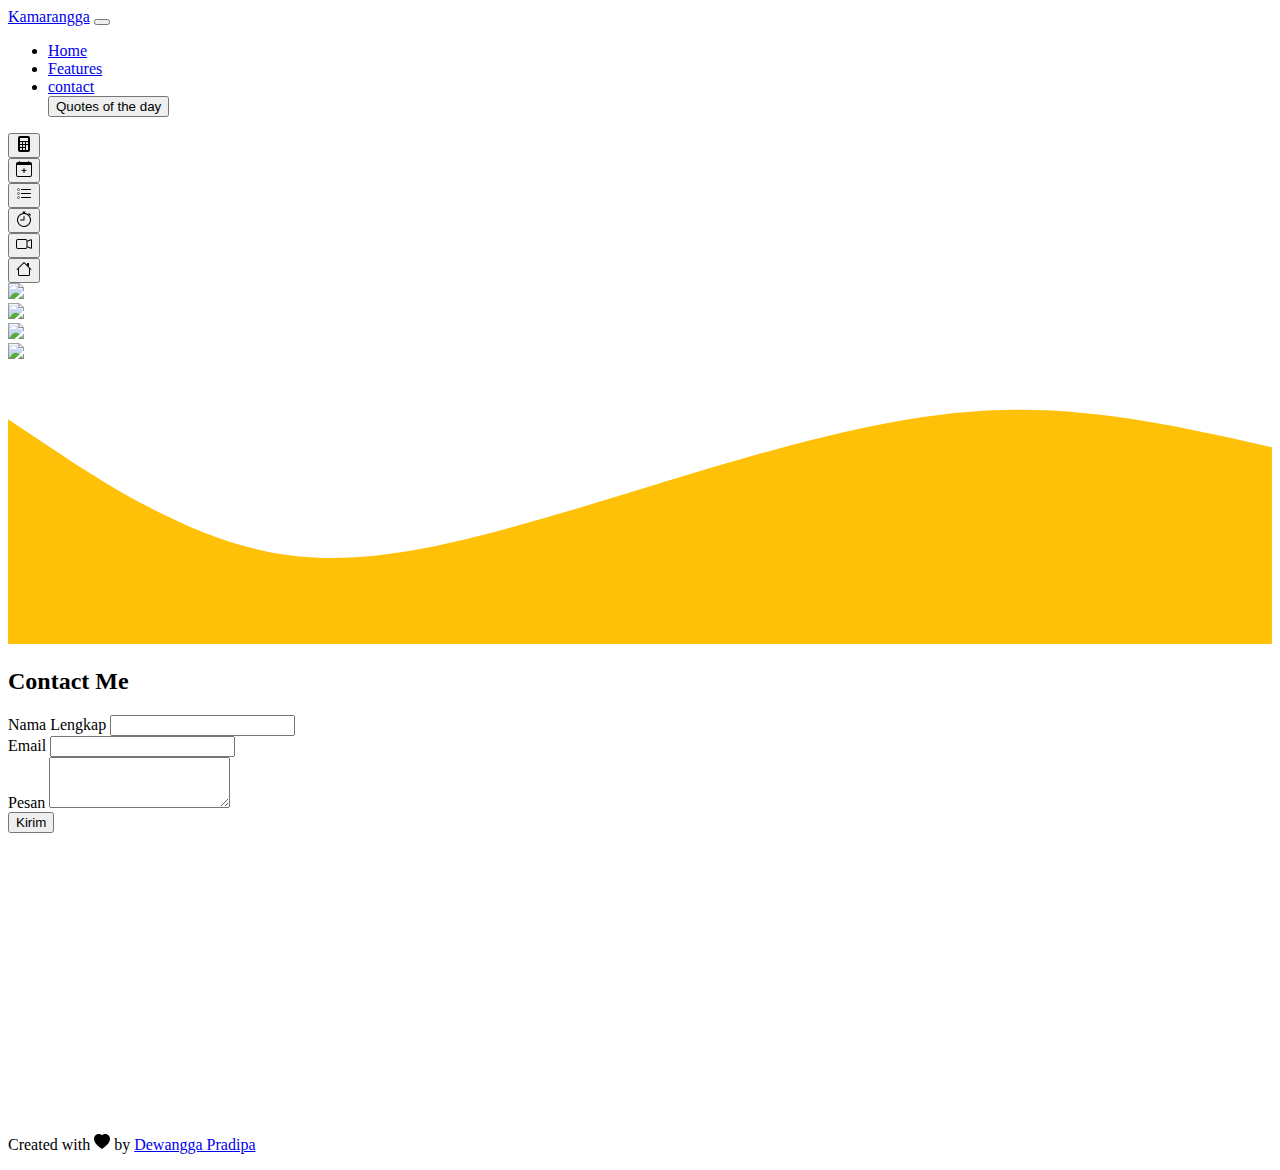
==== index.html @ 1505b232 "memperbarui beberapa halaman" ====
<!DOCTYPE html>
<html lang="en">
  <head>
    <!-- Required meta tags -->
    <meta charset="utf-8" />
    <meta name="viewport" content="width=device-width, initial-scale=1" />

    <!-- Bootstrap CSS -->
    <link href="css/bootstrap.min.css" rel="stylesheet" integrity="sha384-1BmE4kWBq78iYhFldvKuhfTAU6auU8tT94WrHftjDbrCEXSU1oBoqyl2QvZ6jIW3" crossorigin="anonymous" />
    <link rel="stylesheet" href="style.css">
    <title>Kamarangga</title>
  </head>
  <body id="home">
    <script src="https://cdn.jsdelivr.net/npm/bootstrap@5.1.3/dist/js/bootstrap.bundle.min.js" integrity="sha384-ka7Sk0Gln4gmtz2MlQnikT1wXgYsOg+OMhuP+IlRH9sENBO0LRn5q+8nbTov4+1p" crossorigin="anonymous"></script>

    <!-- Header -->
    <nav class="navbar navbar-expand-lg navbar-light bg-light p-2">
      <div class="container">
        <a class="navbar-brand" href="#">Kamarangga</a>
        <button class="navbar-toggler" type="button" data-toggle="collapse" data-target="#navbarNav" aria-controls="navbarNav" aria-expanded="false" aria-label="Toggle navigation">
          <span class="navbar-toggler-icon"></span>
        </button>
        <div class="collapse navbar-collapse" id="navbarNav">
          <ul class="navbar-nav ms-auto ">
            <li class="nav-item active">
              <a class="nav-link" href="#home">Home</a>
            </li>
            <li class="nav-item">
              <a class="nav-link" href="#">Features</a>
            </li>
            <li class="nav-item">
              <a class="nav-link" href="#kontak">contact</a>
            </li>
            <button class="btn btn-warning " onclick="notifikasi()">Quotes of the day</button>
            </li>
          </ul>
        </div>
      </div>
    </nav>
    <script>
      $(document).ready(function() {
              if (Notification.permission !== "granted")
              Notification.requestPermission();
      });
      
      function notifikasi() {
          if (!Notification) {
              alert('Browsermu tidak mendukung Web Notification.'); 
              return;
          }
          if (Notification.permission !== "granted")
              Notification.requestPermission();
          else {
              var notifikasi = new Notification('Quotes of the day', {
                  icon: 'freepik/KA-logo.jpg',
                  body: "Gagal itu urusan nanti. Aku tau kamu hebat :) ",
              });
              notifikasi.onclick = function () {
                  window.open("http://goo.gl/dIf4s1");      
              };
              setTimeout(function(){
                  notifikasi.close();
              }, 5000);
          }
      };
  </script>
    <!-- Akhir Header -->



    <!-- Konten -->
    <section class="container konten">
      <div class="row fitur justify-content-center">
        <div class="col-md-4 gambarweb">
            <button class="btn btn-outline-dark p-4 justify-content-center" onclick="window.location.href='hhttps://mathsolver.microsoft.com/en'"><svg xmlns="http://www.w3.org/2000/svg" width="16" height="16" fill="currentColor" class="bi bi-calculator-fill" viewBox="0 0 16 16">
              <path d="M2 2a2 2 0 0 1 2-2h8a2 2 0 0 1 2 2v12a2 2 0 0 1-2 2H4a2 2 0 0 1-2-2V2zm2 .5v2a.5.5 0 0 0 .5.5h7a.5.5 0 0 0 .5-.5v-2a.5.5 0 0 0-.5-.5h-7a.5.5 0 0 0-.5.5zm0 4v1a.5.5 0 0 0 .5.5h1a.5.5 0 0 0 .5-.5v-1a.5.5 0 0 0-.5-.5h-1a.5.5 0 0 0-.5.5zM4.5 9a.5.5 0 0 0-.5.5v1a.5.5 0 0 0 .5.5h1a.5.5 0 0 0 .5-.5v-1a.5.5 0 0 0-.5-.5h-1zM4 12.5v1a.5.5 0 0 0 .5.5h1a.5.5 0 0 0 .5-.5v-1a.5.5 0 0 0-.5-.5h-1a.5.5 0 0 0-.5.5zM7.5 6a.5.5 0 0 0-.5.5v1a.5.5 0 0 0 .5.5h1a.5.5 0 0 0 .5-.5v-1a.5.5 0 0 0-.5-.5h-1zM7 9.5v1a.5.5 0 0 0 .5.5h1a.5.5 0 0 0 .5-.5v-1a.5.5 0 0 0-.5-.5h-1a.5.5 0 0 0-.5.5zm.5 2.5a.5.5 0 0 0-.5.5v1a.5.5 0 0 0 .5.5h1a.5.5 0 0 0 .5-.5v-1a.5.5 0 0 0-.5-.5h-1zM10 6.5v1a.5.5 0 0 0 .5.5h1a.5.5 0 0 0 .5-.5v-1a.5.5 0 0 0-.5-.5h-1a.5.5 0 0 0-.5.5zm.5 2.5a.5.5 0 0 0-.5.5v4a.5.5 0 0 0 .5.5h1a.5.5 0 0 0 .5-.5v-4a.5.5 0 0 0-.5-.5h-1z"/>
            </svg></button>
        </div>
        <div class="col-md-4 gambarweb">
            <button class="btn btn-outline-dark p-4" onclick="window.location.href='todolist.html'"><svg xmlns="http://www.w3.org/2000/svg" width="16" height="16" fill="currentColor" class="bi bi-calendar-plus" viewBox="0 0 16 16">
              <path d="M8 7a.5.5 0 0 1 .5.5V9H10a.5.5 0 0 1 0 1H8.5v1.5a.5.5 0 0 1-1 0V10H6a.5.5 0 0 1 0-1h1.5V7.5A.5.5 0 0 1 8 7z"/>
              <path d="M3.5 0a.5.5 0 0 1 .5.5V1h8V.5a.5.5 0 0 1 1 0V1h1a2 2 0 0 1 2 2v11a2 2 0 0 1-2 2H2a2 2 0 0 1-2-2V3a2 2 0 0 1 2-2h1V.5a.5.5 0 0 1 .5-.5zM1 4v10a1 1 0 0 0 1 1h12a1 1 0 0 0 1-1V4H1z"/>
            </svg></button>
        </div>
        <div class="col-md-4 gambarweb">
            <button class="btn btn-outline-dark p-4" onclick="window.location.href='#'"><svg xmlns="http://www.w3.org/2000/svg" width="16" height="16" fill="currentColor" class="bi bi-list-task" viewBox="0 0 16 16">
              <path fill-rule="evenodd" d="M2 2.5a.5.5 0 0 0-.5.5v1a.5.5 0 0 0 .5.5h1a.5.5 0 0 0 .5-.5V3a.5.5 0 0 0-.5-.5H2zM3 3H2v1h1V3z"/>
              <path d="M5 3.5a.5.5 0 0 1 .5-.5h9a.5.5 0 0 1 0 1h-9a.5.5 0 0 1-.5-.5zM5.5 7a.5.5 0 0 0 0 1h9a.5.5 0 0 0 0-1h-9zm0 4a.5.5 0 0 0 0 1h9a.5.5 0 0 0 0-1h-9z"/>
              <path fill-rule="evenodd" d="M1.5 7a.5.5 0 0 1 .5-.5h1a.5.5 0 0 1 .5.5v1a.5.5 0 0 1-.5.5H2a.5.5 0 0 1-.5-.5V7zM2 7h1v1H2V7zm0 3.5a.5.5 0 0 0-.5.5v1a.5.5 0 0 0 .5.5h1a.5.5 0 0 0 .5-.5v-1a.5.5 0 0 0-.5-.5H2zm1 .5H2v1h1v-1z"/>
            </svg></button>
        </div>
        <div class="col-md-4 gambarweb">
            <button class="btn btn-outline-dark p-4" onclick="window.location.href='timer.html'"><svg xmlns="http://www.w3.org/2000/svg" width="16" height="16" fill="currentColor" class="bi bi-stopwatch" viewBox="0 0 16 16">
              <path d="M8.5 5.6a.5.5 0 1 0-1 0v2.9h-3a.5.5 0 0 0 0 1H8a.5.5 0 0 0 .5-.5V5.6z"/>
              <path d="M6.5 1A.5.5 0 0 1 7 .5h2a.5.5 0 0 1 0 1v.57c1.36.196 2.594.78 3.584 1.64a.715.715 0 0 1 .012-.013l.354-.354-.354-.353a.5.5 0 0 1 .707-.708l1.414 1.415a.5.5 0 1 1-.707.707l-.353-.354-.354.354a.512.512 0 0 1-.013.012A7 7 0 1 1 7 2.071V1.5a.5.5 0 0 1-.5-.5zM8 3a6 6 0 1 0 .001 12A6 6 0 0 0 8 3z"/>
            </svg></button>
        </div>
        <div class="col-md-4 gambarweb">
            <button class="btn btn-outline-dark p-4" onclick="window.location.href='#'"><svg xmlns="http://www.w3.org/2000/svg" width="16" height="16" fill="currentColor" class="bi bi-camera-video" viewBox="0 0 16 16">
              <path fill-rule="evenodd" d="M0 5a2 2 0 0 1 2-2h7.5a2 2 0 0 1 1.983 1.738l3.11-1.382A1 1 0 0 1 16 4.269v7.462a1 1 0 0 1-1.406.913l-3.111-1.382A2 2 0 0 1 9.5 13H2a2 2 0 0 1-2-2V5zm11.5 5.175 3.5 1.556V4.269l-3.5 1.556v4.35zM2 4a1 1 0 0 0-1 1v6a1 1 0 0 0 1 1h7.5a1 1 0 0 0 1-1V5a1 1 0 0 0-1-1H2z"/>
            </svg></button>
        </div>
        <div class="col-md-4 gambarweb">
            <button class="btn btn-outline-dark p-4" onclick="window.location.href='#'"><svg xmlns="http://www.w3.org/2000/svg" width="16" height="16" fill="currentColor" class="bi bi-house" viewBox="0 0 16 16">
              <path fill-rule="evenodd" d="M2 13.5V7h1v6.5a.5.5 0 0 0 .5.5h9a.5.5 0 0 0 .5-.5V7h1v6.5a1.5 1.5 0 0 1-1.5 1.5h-9A1.5 1.5 0 0 1 2 13.5zm11-11V6l-2-2V2.5a.5.5 0 0 1 .5-.5h1a.5.5 0 0 1 .5.5z"/>
              <path fill-rule="evenodd" d="M7.293 1.5a1 1 0 0 1 1.414 0l6.647 6.646a.5.5 0 0 1-.708.708L8 2.207 1.354 8.854a.5.5 0 1 1-.708-.708L7.293 1.5z"/>
            </svg></button>
        </div>
      </div>
      <div class="row web">
        <div class="col-md-6">
          <a href="https://www.quipper.com/id"><img src="web/logo (2).png"></a>
        </div>
        <div class="col-md-6">
          <a href="https://dictionary.cambridge.org"><img src="web/logo (3).png" ></a>
        </div>
        <div class="col-md-6">
          <a href="https://materi78.wordpress.com/"><img src="web/logo (4).png" ></a>
        </div>
        <div class="col-md-6">
          <a href="https://ambisnotes.com"><img src="web/logo (5).png" ></a>
        </div>
      </div>
    </section >
    <!-- Akhir Konten -->

    <!-- Contact -->
    <svg class="wives" xmlns="http://www.w3.org/2000/svg" viewBox="0 0 1440 320"><path fill="#ffc107" fill-opacity="1" d="M0,64L48,96C96,128,192,192,288,213.3C384,235,480,213,576,186.7C672,160,768,128,864,101.3C960,75,1056,53,1152,53.3C1248,53,1344,75,1392,85.3L1440,96L1440,320L1392,320C1344,320,1248,320,1152,320C1056,320,960,320,864,320C768,320,672,320,576,320C480,320,384,320,288,320C192,320,96,320,48,320L0,320Z"></path></svg>
    <section class="contact bg-warning" id="contact">
      <div class="row text-center">
        <div class="col">
          <h2>Contact Me</h2>
        </div>
      </div>
      <div class="row justify-content-center">
        <div class="col-6">
          <form>
            <div class="mb-3">
              <label for="name" class="form-label">Nama Lengkap</label>
              <input type="text" class="form-control bg-warning" id="name" aria-describedby="name" />
            </div>
            <div class="mb-3">
              <label for="email" class="form-label">Email</label>
              <input type="email" class="form-control bg-warning" id="email" />
            </div>
            <div class="mb-3">
              <label for="pesan" class="form-label">Pesan</label>
              <textarea class="form-control bg-warning" id="pesan" rows="3"></textarea>
            </div>
            <button type="submit" class="btn btn-outline-light">Kirim</button>
          </form>
        </div>
      </div>
      <svg xmlns="http://www.w3.org/2000/svg" viewBox="0 0 1440 320"><path fill="#ffffff" fill-opacity="1" d="M0,128L40,149.3C80,171,160,213,240,224C320,235,400,213,480,197.3C560,181,640,171,720,149.3C800,128,880,96,960,85.3C1040,75,1120,85,1200,85.3C1280,85,1360,75,1400,69.3L1440,64L1440,320L1400,320C1360,320,1280,320,1200,320C1120,320,1040,320,960,320C880,320,800,320,720,320C640,320,560,320,480,320C400,320,320,320,240,320C160,320,80,320,40,320L0,320Z"></path></svg>
    </section>
    <!-- Akhir Contact -->

    <!-- footer -->
    <footer>
      <p class="text-center">Created with <svg xmlns="http://www.w3.org/2000/svg" width="16" height="16" fill="bg-danger" class="bi bi-heart-fill" viewBox="0 0 16 16">
        <path fill-rule="evenodd" d="M8 1.314C12.438-3.248 23.534 4.735 8 15-7.534 4.736 3.562-3.248 8 1.314z"/>
      </svg> by <a href="https://www.instagram.com/dewnggprdp/" class="text-black">Dewangga Pradipa</a></p>
    </footer>
    <!-- Akhir footer -->
  </body>
</html>
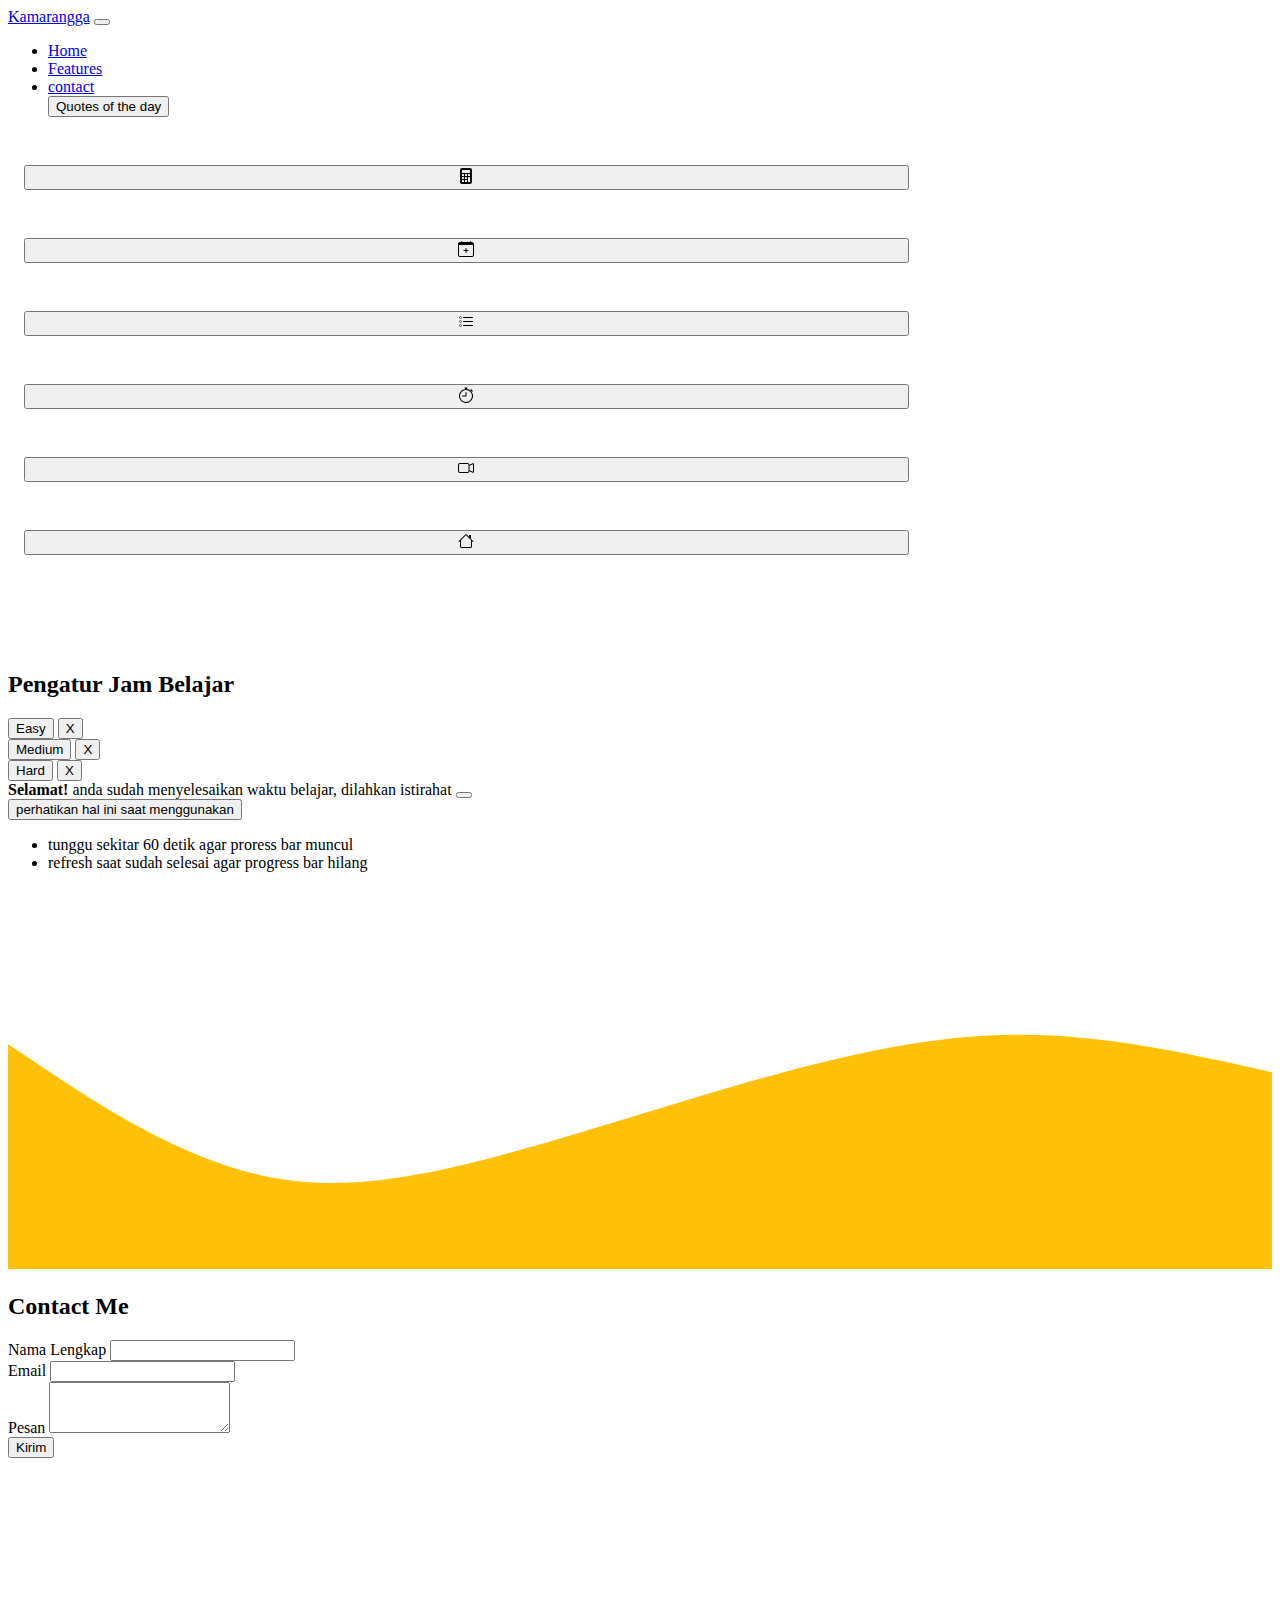
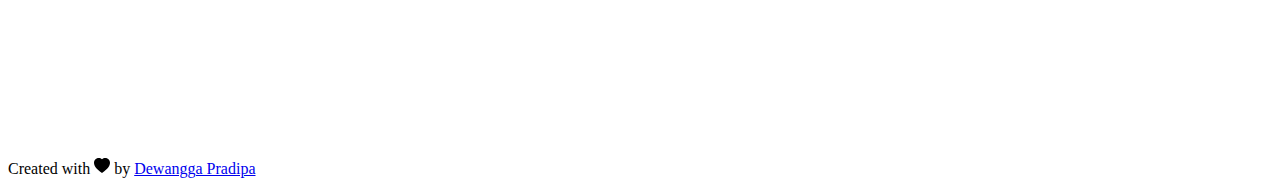
==== commit 11ddafa6: "memperbaiki tata letak" ====
--- a/index.html
+++ b/index.html
@@ -6,8 +6,9 @@
     <meta name="viewport" content="width=device-width, initial-scale=1" />
 
     <!-- Bootstrap CSS -->
-    <link href="css/bootstrap.min.css" rel="stylesheet" integrity="sha384-1BmE4kWBq78iYhFldvKuhfTAU6auU8tT94WrHftjDbrCEXSU1oBoqyl2QvZ6jIW3" crossorigin="anonymous" />
+    <link href="https://cdn.jsdelivr.net/npm/bootstrap@5.1.3/dist/css/bootstrap.min.css" rel="stylesheet" integrity="sha384-1BmE4kWBq78iYhFldvKuhfTAU6auU8tT94WrHftjDbrCEXSU1oBoqyl2QvZ6jIW3" crossorigin="anonymous" />
     <link rel="stylesheet" href="style.css">
+    <script src="main.js"></script>
     <title>Kamarangga</title>
   </head>
   <body id="home">
@@ -37,33 +38,6 @@
         </div>
       </div>
     </nav>
-    <script>
-      $(document).ready(function() {
-              if (Notification.permission !== "granted")
-              Notification.requestPermission();
-      });
-      
-      function notifikasi() {
-          if (!Notification) {
-              alert('Browsermu tidak mendukung Web Notification.'); 
-              return;
-          }
-          if (Notification.permission !== "granted")
-              Notification.requestPermission();
-          else {
-              var notifikasi = new Notification('Quotes of the day', {
-                  icon: 'freepik/KA-logo.jpg',
-                  body: "Gagal itu urusan nanti. Aku tau kamu hebat :) ",
-              });
-              notifikasi.onclick = function () {
-                  window.open("http://goo.gl/dIf4s1");      
-              };
-              setTimeout(function(){
-                  notifikasi.close();
-              }, 5000);
-          }
-      };
-  </script>
     <!-- Akhir Header -->
 
 
@@ -71,61 +45,147 @@
     <!-- Konten -->
     <section class="container konten">
       <div class="row fitur justify-content-center">
-        <div class="col-md-4 gambarweb">
+        <div class="col-md-3 gambarweb">
             <button class="btn btn-outline-dark p-4 justify-content-center" onclick="window.location.href='hhttps://mathsolver.microsoft.com/en'"><svg xmlns="http://www.w3.org/2000/svg" width="16" height="16" fill="currentColor" class="bi bi-calculator-fill" viewBox="0 0 16 16">
               <path d="M2 2a2 2 0 0 1 2-2h8a2 2 0 0 1 2 2v12a2 2 0 0 1-2 2H4a2 2 0 0 1-2-2V2zm2 .5v2a.5.5 0 0 0 .5.5h7a.5.5 0 0 0 .5-.5v-2a.5.5 0 0 0-.5-.5h-7a.5.5 0 0 0-.5.5zm0 4v1a.5.5 0 0 0 .5.5h1a.5.5 0 0 0 .5-.5v-1a.5.5 0 0 0-.5-.5h-1a.5.5 0 0 0-.5.5zM4.5 9a.5.5 0 0 0-.5.5v1a.5.5 0 0 0 .5.5h1a.5.5 0 0 0 .5-.5v-1a.5.5 0 0 0-.5-.5h-1zM4 12.5v1a.5.5 0 0 0 .5.5h1a.5.5 0 0 0 .5-.5v-1a.5.5 0 0 0-.5-.5h-1a.5.5 0 0 0-.5.5zM7.5 6a.5.5 0 0 0-.5.5v1a.5.5 0 0 0 .5.5h1a.5.5 0 0 0 .5-.5v-1a.5.5 0 0 0-.5-.5h-1zM7 9.5v1a.5.5 0 0 0 .5.5h1a.5.5 0 0 0 .5-.5v-1a.5.5 0 0 0-.5-.5h-1a.5.5 0 0 0-.5.5zm.5 2.5a.5.5 0 0 0-.5.5v1a.5.5 0 0 0 .5.5h1a.5.5 0 0 0 .5-.5v-1a.5.5 0 0 0-.5-.5h-1zM10 6.5v1a.5.5 0 0 0 .5.5h1a.5.5 0 0 0 .5-.5v-1a.5.5 0 0 0-.5-.5h-1a.5.5 0 0 0-.5.5zm.5 2.5a.5.5 0 0 0-.5.5v4a.5.5 0 0 0 .5.5h1a.5.5 0 0 0 .5-.5v-4a.5.5 0 0 0-.5-.5h-1z"/>
             </svg></button>
         </div>
-        <div class="col-md-4 gambarweb">
+        <div class="col-md-3 gambarweb">
             <button class="btn btn-outline-dark p-4" onclick="window.location.href='todolist.html'"><svg xmlns="http://www.w3.org/2000/svg" width="16" height="16" fill="currentColor" class="bi bi-calendar-plus" viewBox="0 0 16 16">
               <path d="M8 7a.5.5 0 0 1 .5.5V9H10a.5.5 0 0 1 0 1H8.5v1.5a.5.5 0 0 1-1 0V10H6a.5.5 0 0 1 0-1h1.5V7.5A.5.5 0 0 1 8 7z"/>
               <path d="M3.5 0a.5.5 0 0 1 .5.5V1h8V.5a.5.5 0 0 1 1 0V1h1a2 2 0 0 1 2 2v11a2 2 0 0 1-2 2H2a2 2 0 0 1-2-2V3a2 2 0 0 1 2-2h1V.5a.5.5 0 0 1 .5-.5zM1 4v10a1 1 0 0 0 1 1h12a1 1 0 0 0 1-1V4H1z"/>
             </svg></button>
         </div>
-        <div class="col-md-4 gambarweb">
+        <div class="col-md-3 gambarweb">
             <button class="btn btn-outline-dark p-4" onclick="window.location.href='#'"><svg xmlns="http://www.w3.org/2000/svg" width="16" height="16" fill="currentColor" class="bi bi-list-task" viewBox="0 0 16 16">
               <path fill-rule="evenodd" d="M2 2.5a.5.5 0 0 0-.5.5v1a.5.5 0 0 0 .5.5h1a.5.5 0 0 0 .5-.5V3a.5.5 0 0 0-.5-.5H2zM3 3H2v1h1V3z"/>
               <path d="M5 3.5a.5.5 0 0 1 .5-.5h9a.5.5 0 0 1 0 1h-9a.5.5 0 0 1-.5-.5zM5.5 7a.5.5 0 0 0 0 1h9a.5.5 0 0 0 0-1h-9zm0 4a.5.5 0 0 0 0 1h9a.5.5 0 0 0 0-1h-9z"/>
               <path fill-rule="evenodd" d="M1.5 7a.5.5 0 0 1 .5-.5h1a.5.5 0 0 1 .5.5v1a.5.5 0 0 1-.5.5H2a.5.5 0 0 1-.5-.5V7zM2 7h1v1H2V7zm0 3.5a.5.5 0 0 0-.5.5v1a.5.5 0 0 0 .5.5h1a.5.5 0 0 0 .5-.5v-1a.5.5 0 0 0-.5-.5H2zm1 .5H2v1h1v-1z"/>
             </svg></button>
         </div>
-        <div class="col-md-4 gambarweb">
+        <div class="col-md-3 gambarweb">
             <button class="btn btn-outline-dark p-4" onclick="window.location.href='timer.html'"><svg xmlns="http://www.w3.org/2000/svg" width="16" height="16" fill="currentColor" class="bi bi-stopwatch" viewBox="0 0 16 16">
               <path d="M8.5 5.6a.5.5 0 1 0-1 0v2.9h-3a.5.5 0 0 0 0 1H8a.5.5 0 0 0 .5-.5V5.6z"/>
               <path d="M6.5 1A.5.5 0 0 1 7 .5h2a.5.5 0 0 1 0 1v.57c1.36.196 2.594.78 3.584 1.64a.715.715 0 0 1 .012-.013l.354-.354-.354-.353a.5.5 0 0 1 .707-.708l1.414 1.415a.5.5 0 1 1-.707.707l-.353-.354-.354.354a.512.512 0 0 1-.013.012A7 7 0 1 1 7 2.071V1.5a.5.5 0 0 1-.5-.5zM8 3a6 6 0 1 0 .001 12A6 6 0 0 0 8 3z"/>
             </svg></button>
         </div>
-        <div class="col-md-4 gambarweb">
+        <div class="col-md-3 gambarweb">
             <button class="btn btn-outline-dark p-4" onclick="window.location.href='#'"><svg xmlns="http://www.w3.org/2000/svg" width="16" height="16" fill="currentColor" class="bi bi-camera-video" viewBox="0 0 16 16">
               <path fill-rule="evenodd" d="M0 5a2 2 0 0 1 2-2h7.5a2 2 0 0 1 1.983 1.738l3.11-1.382A1 1 0 0 1 16 4.269v7.462a1 1 0 0 1-1.406.913l-3.111-1.382A2 2 0 0 1 9.5 13H2a2 2 0 0 1-2-2V5zm11.5 5.175 3.5 1.556V4.269l-3.5 1.556v4.35zM2 4a1 1 0 0 0-1 1v6a1 1 0 0 0 1 1h7.5a1 1 0 0 0 1-1V5a1 1 0 0 0-1-1H2z"/>
             </svg></button>
         </div>
-        <div class="col-md-4 gambarweb">
+        <div class="col-md-3 gambarweb">
             <button class="btn btn-outline-dark p-4" onclick="window.location.href='#'"><svg xmlns="http://www.w3.org/2000/svg" width="16" height="16" fill="currentColor" class="bi bi-house" viewBox="0 0 16 16">
               <path fill-rule="evenodd" d="M2 13.5V7h1v6.5a.5.5 0 0 0 .5.5h9a.5.5 0 0 0 .5-.5V7h1v6.5a1.5 1.5 0 0 1-1.5 1.5h-9A1.5 1.5 0 0 1 2 13.5zm11-11V6l-2-2V2.5a.5.5 0 0 1 .5-.5h1a.5.5 0 0 1 .5.5z"/>
               <path fill-rule="evenodd" d="M7.293 1.5a1 1 0 0 1 1.414 0l6.647 6.646a.5.5 0 0 1-.708.708L8 2.207 1.354 8.854a.5.5 0 1 1-.708-.708L7.293 1.5z"/>
             </svg></button>
         </div>
       </div>
-      <div class="row web">
-        <div class="col-md-6">
-          <a href="https://www.quipper.com/id"><img src="web/logo (2).png"></a>
-        </div>
-        <div class="col-md-6">
-          <a href="https://dictionary.cambridge.org"><img src="web/logo (3).png" ></a>
-        </div>
-        <div class="col-md-6">
-          <a href="https://materi78.wordpress.com/"><img src="web/logo (4).png" ></a>
-        </div>
-        <div class="col-md-6">
-          <a href="https://ambisnotes.com"><img src="web/logo (5).png" ></a>
-        </div>
-      </div>
     </section >
     <!-- Akhir Konten -->
 
+    <!-- Pengatur Jam Belajar -->
+    <section class="container side">
+      <div class="row mt-3">
+        <div class="col justify-content-center"><h2 class="mb-3 text-center">Pengatur Jam Belajar</h2></div>
+      </div>
+
+      <div class="row web text-center mb-3 justify-content-center">
+          <div class=" col-md-2 btnEasy ">
+            <button type="button" class="btn btn-outline-success "  onclick="document.getElementById('btnEasy').style.display= 'block'"> Easy</button>
+            <button class="btn btn-outline-success" onclick="document.getElementById('btnEasy').style.display= 'none'" >X</button>
+          </div>
+          <div class="col-md-2 btnMed">
+            <button type="button" class="btn btn-outline-warning"  onclick="document.getElementById('btnMed').style.display= 'block'"> Medium</button>
+            <button class="btn btn-outline-warning"  onclick="document.getElementById('btnMed').style.display= 'none'" >X</button>
+          </div>
+          <div class="col-md-2 btnHard">
+            <button type="button" class="btn btn-outline-danger"  onclick="document.getElementById('btnHard').style.display= 'block'"> Hard</button>
+            <button class="btn btn-outline-danger"  onclick="document.getElementById('btnHard').style.display= 'none'" >X</button>
+          </div>
+      </div>
+      <div class="row">
+        <div id="row myProgress" class="col">
+          <div id="myBar" class="progress-bar progress-bar-striped progress-bar-animated">
+              <div id="label"></div>
+      </div>
+            
+        </div>
+      </div>
+      <div class="row masalah text-center mt-3">
+        <div class="col-12 ">
+          <button class="btn btn-warning btnmasalah" id="btnEasy" style="display: none;" onclick="moveEasy()">Mulai Belajar</button> 
+          <button class="btn btn-warning btnmasalah" id="btnMed" style="display: none;" onclick="moveMed()">Mulai Belajar</button> 
+          <button class="btn btn-warning btnmasalah" id="btnHard" style="display: none;" onclick="moveHard()">Mulai Belajar</button> 
+          <div class="alert myAlert alert-warning alert-dismissible fade show mt-3 d-none" role="alert">
+            <strong>Selamat!</strong> anda sudah menyelesaikan waktu belajar, dilahkan istirahat
+            <button type="button" class="btn-close" data-bs-dismiss="alert" aria-label="Close"></button>
+          </div>
+          <div class="btn-group">
+            <button class="btn btn-secondary btn-sm dropdown-toggle mt-3" type="button" data-bs-toggle="dropdown" aria-expanded="false">
+            perhatikan hal ini saat menggunakan            </button>
+            <ul class="dropdown-menu">
+            <li>tunggu sekitar 60 detik agar proress bar muncul</li>
+              <li>refresh saat sudah selesai agar progress bar hilang</li>
+            </ul>
+          </div>
+        </div>
+      </div>
+      <script>
+      const alert = document.querySelector(".myAlert");
+const myBar = document.querySelector(".myBar");
+
+function moveEasy() {
+  var elem = document.getElementById("myBar");
+  var width = 1;
+  var id = setInterval(frame, 30000);
+  function frame() {
+    if (width >= 100) {
+      clearInterval(id);
+      alert.classList.toggle("d-none");
+    } else {
+      width++;
+      elem.style.width = width + "%";
+      document.getElementById("label").innerHTML = width * 1 + "%";
+    }
+  }
+}
+function moveMed() {
+  var elem = document.getElementById("myBar");
+  var width = 1;
+  var id = setInterval(frame, 50);
+  function frame() {
+    if (width >= 100) {
+      clearInterval(id);
+      alert.classList.toggle("d-none");
+    } else {
+      width++;
+      elem.style.width = width + "%";
+      document.getElementById("label").innerHTML = width * 1 + "%";
+    }
+  }
+}
+function moveHard() {
+  var elem = document.getElementById("myBar");
+  var width = 1;
+  var id = setInterval(frame, 500);
+  function frame() {
+    if (width >= 100) {
+      clearInterval(id);
+      alert.classList.toggle("d-none");
+    } else {
+      width++;
+      elem.style.width = width + "%";
+      document.getElementById("label").innerHTML = width * 1 + "%";
+    }
+  }
+}
+</script>
+  </section>
+    <!-- akhir pengatur -->
+
     <!-- Contact -->
-    <svg class="wives" xmlns="http://www.w3.org/2000/svg" viewBox="0 0 1440 320"><path fill="#ffc107" fill-opacity="1" d="M0,64L48,96C96,128,192,192,288,213.3C384,235,480,213,576,186.7C672,160,768,128,864,101.3C960,75,1056,53,1152,53.3C1248,53,1344,75,1392,85.3L1440,96L1440,320L1392,320C1344,320,1248,320,1152,320C1056,320,960,320,864,320C768,320,672,320,576,320C480,320,384,320,288,320C192,320,96,320,48,320L0,320Z"></path></svg>
+    <svg class="wives mt-1" xmlns="http://www.w3.org/2000/svg" viewBox="0 0 1440 320"><path fill="#ffc107" fill-opacity="1" d="M0,64L48,96C96,128,192,192,288,213.3C384,235,480,213,576,186.7C672,160,768,128,864,101.3C960,75,1056,53,1152,53.3C1248,53,1344,75,1392,85.3L1440,96L1440,320L1392,320C1344,320,1248,320,1152,320C1056,320,960,320,864,320C768,320,672,320,576,320C480,320,384,320,288,320C192,320,96,320,48,320L0,320Z"></path></svg>
     <section class="contact bg-warning" id="contact">
       <div class="row text-center">
         <div class="col">
@@ -162,5 +222,20 @@
       </svg> by <a href="https://www.instagram.com/dewnggprdp/" class="text-black">Dewangga Pradipa</a></p>
     </footer>
     <!-- Akhir footer -->
-  </body>
-</html>
+
+
+
+
+
+        <!-- <div class="col-md-6">
+          <a href="https://www.quipper.com/id"><img src="web/logo (2).png"></a>
+        </div>
+        <div class="col-md-6">
+          <a href="https://dictionary.cambridge.org"><img src="web/logo (3).png" ></a>
+        </div>
+        <div class="col-md-6">
+          <a href="https://materi78.wordpress.com/"><img src="web/logo (4).png" ></a>
+        </div>
+        <div class="col-md-6">
+          <a href="https://ambisnotes.com"><img src="web/logo (5).png" ></a>
+        </div> -->
--- a/style.css
+++ b/style.css
@@ -0,0 +1,46 @@
+nav .container .collaps button {
+  background-color: #e6cb46;
+  border-style: border box;
+}
+
+.container .row .col-sm-8 a img {
+  width: 250px;
+  height: 250px;
+}
+
+.konten {
+  position: relative;
+  margin-bottom: 100px;
+  min-height: 400px;
+}
+
+.konten .fitur button {
+  width: 70%;
+  margin: 1rem;
+  margin-top: 2rem;
+}
+
+.konten .web a img {
+  width: 100%;
+  margin-bottom: 1rem;
+  border-radius: 10px;
+}
+
+.wives {
+  margin-top: 100px;
+}
+
+#myProgress {
+  position: relative;
+  background-color: #ddd;
+  margin-bottom: 2rem;
+  padding: 0;
+}
+
+.konten .side {
+  width: 100%;
+}
+
+.side .masalah .btnmasalah {
+  width: 100%;
+}
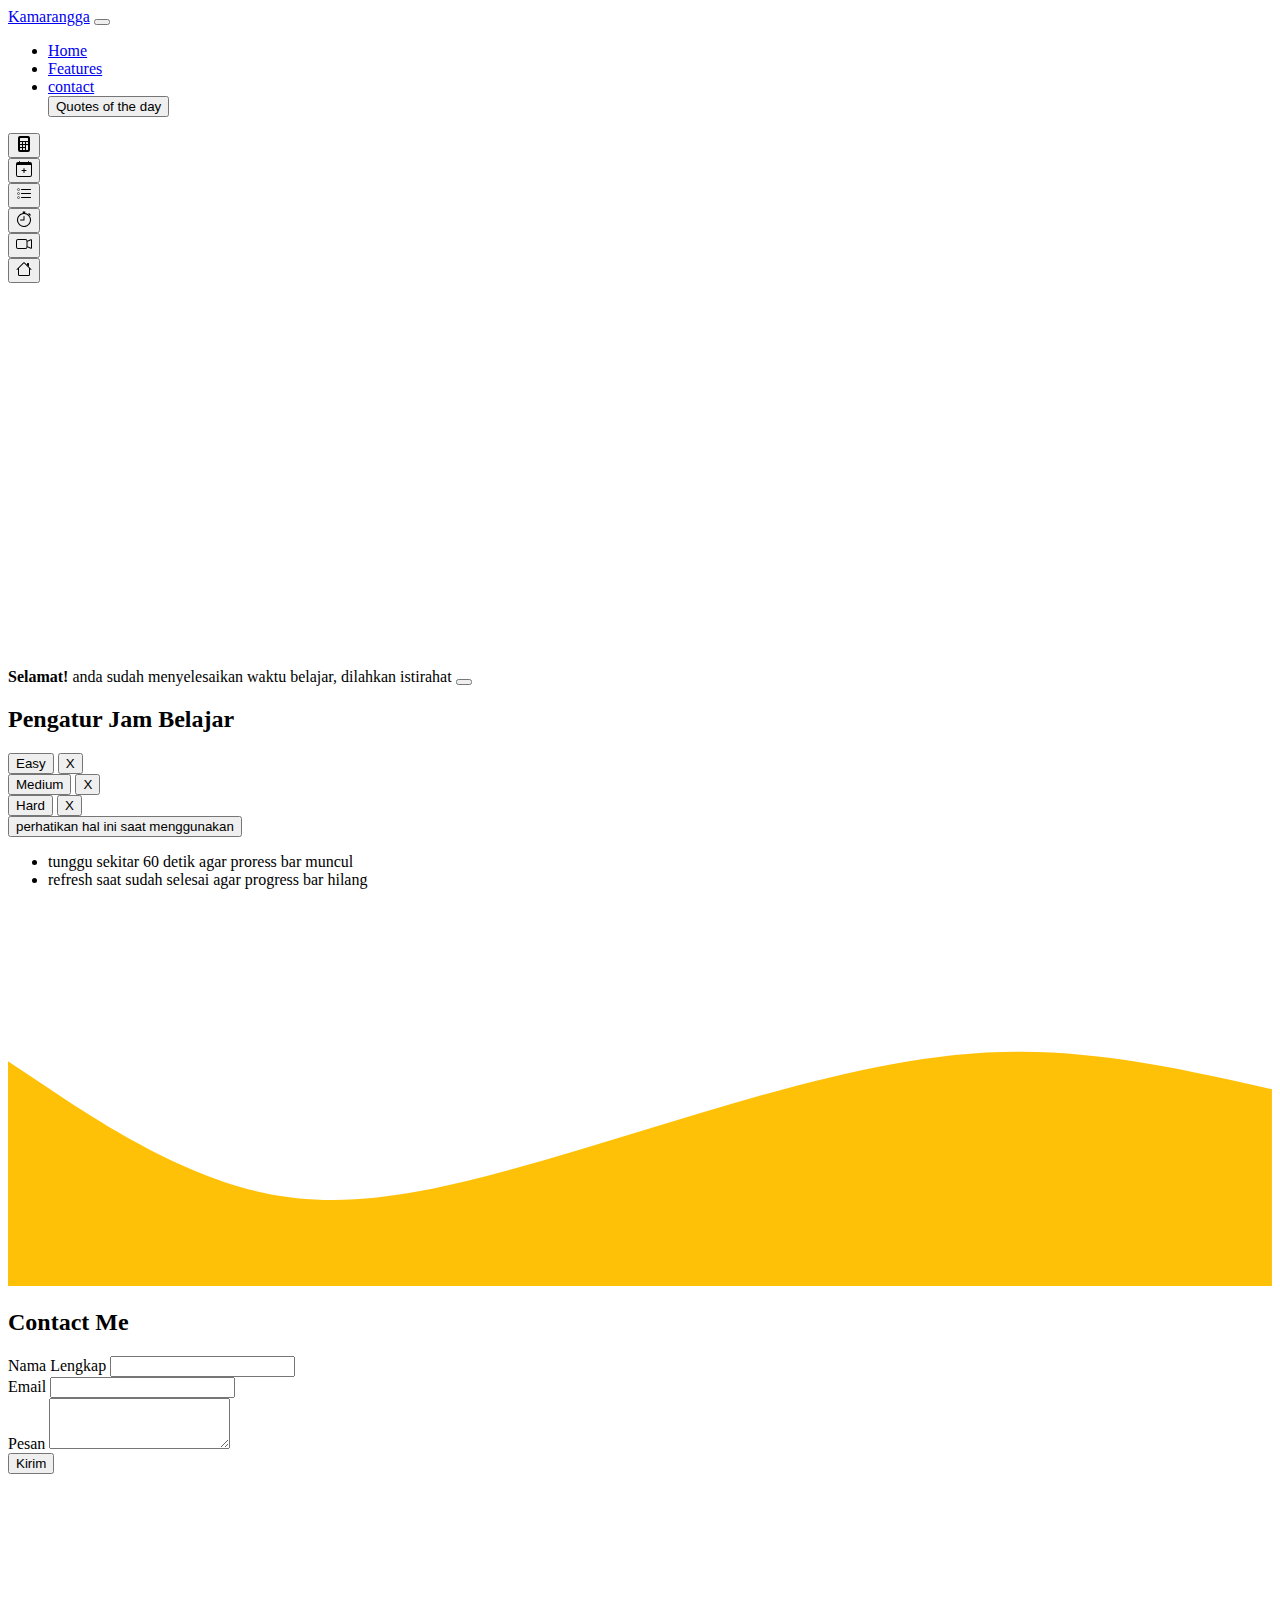
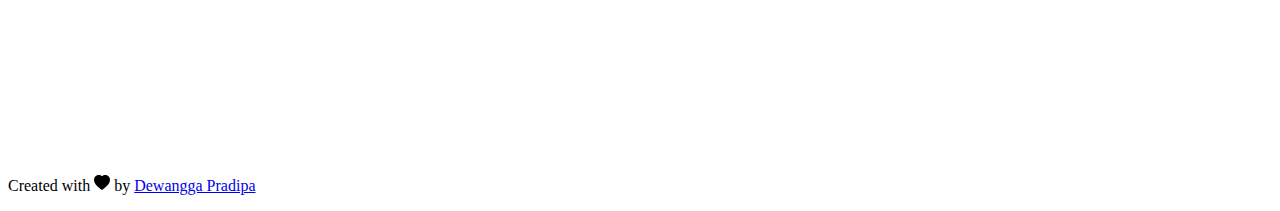
==== commit 9af38319: "menambahkan fitur timer dan jadwal" ====
--- a/index.html
+++ b/index.html
@@ -15,9 +15,9 @@
     <script src="https://cdn.jsdelivr.net/npm/bootstrap@5.1.3/dist/js/bootstrap.bundle.min.js" integrity="sha384-ka7Sk0Gln4gmtz2MlQnikT1wXgYsOg+OMhuP+IlRH9sENBO0LRn5q+8nbTov4+1p" crossorigin="anonymous"></script>
 
     <!-- Header -->
-    <nav class="navbar navbar-expand-lg navbar-light bg-light p-2">
+    <nav class="navbar navbar-expand-lg shadow-sm fixed-top navbar-light bg-light p-2">
       <div class="container">
-        <a class="navbar-brand" href="#">Kamarangga</a>
+        <a class="navbar-brand" href="index.html">Kamarangga</a>
         <button class="navbar-toggler" type="button" data-toggle="collapse" data-target="#navbarNav" aria-controls="navbarNav" aria-expanded="false" aria-label="Toggle navigation">
           <span class="navbar-toggler-icon"></span>
         </button>
@@ -27,7 +27,7 @@
               <a class="nav-link" href="#home">Home</a>
             </li>
             <li class="nav-item">
-              <a class="nav-link" href="#">Features</a>
+              <a class="nav-link" href="#konten">Features</a>
             </li>
             <li class="nav-item">
               <a class="nav-link" href="#kontak">contact</a>
@@ -43,59 +43,67 @@
 
 
     <!-- Konten -->
-    <section class="container konten">
-      <div class="row fitur justify-content-center">
-        <div class="col-md-3 gambarweb">
-            <button class="btn btn-outline-dark p-4 justify-content-center" onclick="window.location.href='hhttps://mathsolver.microsoft.com/en'"><svg xmlns="http://www.w3.org/2000/svg" width="16" height="16" fill="currentColor" class="bi bi-calculator-fill" viewBox="0 0 16 16">
+    <section class="konten bg-warning" id="konten">
+      <div class="container pt-5">
+        <div class="row justify-content-center">
+          <div class="col-4 mb-4 mt-4">
+            <button class="btn btn-outline-dark p-4" onclick="window.location.href='https://mathsolver.microsoft.com/en'"  ><svg xmlns="http://www.w3.org/2000/svg" width="16" height="16" fill="currentColor" class="bi bi-calculator-fill" viewBox="0 0 16 16">
               <path d="M2 2a2 2 0 0 1 2-2h8a2 2 0 0 1 2 2v12a2 2 0 0 1-2 2H4a2 2 0 0 1-2-2V2zm2 .5v2a.5.5 0 0 0 .5.5h7a.5.5 0 0 0 .5-.5v-2a.5.5 0 0 0-.5-.5h-7a.5.5 0 0 0-.5.5zm0 4v1a.5.5 0 0 0 .5.5h1a.5.5 0 0 0 .5-.5v-1a.5.5 0 0 0-.5-.5h-1a.5.5 0 0 0-.5.5zM4.5 9a.5.5 0 0 0-.5.5v1a.5.5 0 0 0 .5.5h1a.5.5 0 0 0 .5-.5v-1a.5.5 0 0 0-.5-.5h-1zM4 12.5v1a.5.5 0 0 0 .5.5h1a.5.5 0 0 0 .5-.5v-1a.5.5 0 0 0-.5-.5h-1a.5.5 0 0 0-.5.5zM7.5 6a.5.5 0 0 0-.5.5v1a.5.5 0 0 0 .5.5h1a.5.5 0 0 0 .5-.5v-1a.5.5 0 0 0-.5-.5h-1zM7 9.5v1a.5.5 0 0 0 .5.5h1a.5.5 0 0 0 .5-.5v-1a.5.5 0 0 0-.5-.5h-1a.5.5 0 0 0-.5.5zm.5 2.5a.5.5 0 0 0-.5.5v1a.5.5 0 0 0 .5.5h1a.5.5 0 0 0 .5-.5v-1a.5.5 0 0 0-.5-.5h-1zM10 6.5v1a.5.5 0 0 0 .5.5h1a.5.5 0 0 0 .5-.5v-1a.5.5 0 0 0-.5-.5h-1a.5.5 0 0 0-.5.5zm.5 2.5a.5.5 0 0 0-.5.5v4a.5.5 0 0 0 .5.5h1a.5.5 0 0 0 .5-.5v-4a.5.5 0 0 0-.5-.5h-1z"/>
             </svg></button>
-        </div>
-        <div class="col-md-3 gambarweb">
-            <button class="btn btn-outline-dark p-4" onclick="window.location.href='todolist.html'"><svg xmlns="http://www.w3.org/2000/svg" width="16" height="16" fill="currentColor" class="bi bi-calendar-plus" viewBox="0 0 16 16">
-              <path d="M8 7a.5.5 0 0 1 .5.5V9H10a.5.5 0 0 1 0 1H8.5v1.5a.5.5 0 0 1-1 0V10H6a.5.5 0 0 1 0-1h1.5V7.5A.5.5 0 0 1 8 7z"/>
-              <path d="M3.5 0a.5.5 0 0 1 .5.5V1h8V.5a.5.5 0 0 1 1 0V1h1a2 2 0 0 1 2 2v11a2 2 0 0 1-2 2H2a2 2 0 0 1-2-2V3a2 2 0 0 1 2-2h1V.5a.5.5 0 0 1 .5-.5zM1 4v10a1 1 0 0 0 1 1h12a1 1 0 0 0 1-1V4H1z"/>
-            </svg></button>
-        </div>
-        <div class="col-md-3 gambarweb">
-            <button class="btn btn-outline-dark p-4" onclick="window.location.href='#'"><svg xmlns="http://www.w3.org/2000/svg" width="16" height="16" fill="currentColor" class="bi bi-list-task" viewBox="0 0 16 16">
-              <path fill-rule="evenodd" d="M2 2.5a.5.5 0 0 0-.5.5v1a.5.5 0 0 0 .5.5h1a.5.5 0 0 0 .5-.5V3a.5.5 0 0 0-.5-.5H2zM3 3H2v1h1V3z"/>
-              <path d="M5 3.5a.5.5 0 0 1 .5-.5h9a.5.5 0 0 1 0 1h-9a.5.5 0 0 1-.5-.5zM5.5 7a.5.5 0 0 0 0 1h9a.5.5 0 0 0 0-1h-9zm0 4a.5.5 0 0 0 0 1h9a.5.5 0 0 0 0-1h-9z"/>
-              <path fill-rule="evenodd" d="M1.5 7a.5.5 0 0 1 .5-.5h1a.5.5 0 0 1 .5.5v1a.5.5 0 0 1-.5.5H2a.5.5 0 0 1-.5-.5V7zM2 7h1v1H2V7zm0 3.5a.5.5 0 0 0-.5.5v1a.5.5 0 0 0 .5.5h1a.5.5 0 0 0 .5-.5v-1a.5.5 0 0 0-.5-.5H2zm1 .5H2v1h1v-1z"/>
-            </svg></button>
-        </div>
-        <div class="col-md-3 gambarweb">
-            <button class="btn btn-outline-dark p-4" onclick="window.location.href='timer.html'"><svg xmlns="http://www.w3.org/2000/svg" width="16" height="16" fill="currentColor" class="bi bi-stopwatch" viewBox="0 0 16 16">
-              <path d="M8.5 5.6a.5.5 0 1 0-1 0v2.9h-3a.5.5 0 0 0 0 1H8a.5.5 0 0 0 .5-.5V5.6z"/>
-              <path d="M6.5 1A.5.5 0 0 1 7 .5h2a.5.5 0 0 1 0 1v.57c1.36.196 2.594.78 3.584 1.64a.715.715 0 0 1 .012-.013l.354-.354-.354-.353a.5.5 0 0 1 .707-.708l1.414 1.415a.5.5 0 1 1-.707.707l-.353-.354-.354.354a.512.512 0 0 1-.013.012A7 7 0 1 1 7 2.071V1.5a.5.5 0 0 1-.5-.5zM8 3a6 6 0 1 0 .001 12A6 6 0 0 0 8 3z"/>
-            </svg></button>
-        </div>
-        <div class="col-md-3 gambarweb">
-            <button class="btn btn-outline-dark p-4" onclick="window.location.href='#'"><svg xmlns="http://www.w3.org/2000/svg" width="16" height="16" fill="currentColor" class="bi bi-camera-video" viewBox="0 0 16 16">
-              <path fill-rule="evenodd" d="M0 5a2 2 0 0 1 2-2h7.5a2 2 0 0 1 1.983 1.738l3.11-1.382A1 1 0 0 1 16 4.269v7.462a1 1 0 0 1-1.406.913l-3.111-1.382A2 2 0 0 1 9.5 13H2a2 2 0 0 1-2-2V5zm11.5 5.175 3.5 1.556V4.269l-3.5 1.556v4.35zM2 4a1 1 0 0 0-1 1v6a1 1 0 0 0 1 1h7.5a1 1 0 0 0 1-1V5a1 1 0 0 0-1-1H2z"/>
-            </svg></button>
-        </div>
-        <div class="col-md-3 gambarweb">
-            <button class="btn btn-outline-dark p-4" onclick="window.location.href='#'"><svg xmlns="http://www.w3.org/2000/svg" width="16" height="16" fill="currentColor" class="bi bi-house" viewBox="0 0 16 16">
-              <path fill-rule="evenodd" d="M2 13.5V7h1v6.5a.5.5 0 0 0 .5.5h9a.5.5 0 0 0 .5-.5V7h1v6.5a1.5 1.5 0 0 1-1.5 1.5h-9A1.5 1.5 0 0 1 2 13.5zm11-11V6l-2-2V2.5a.5.5 0 0 1 .5-.5h1a.5.5 0 0 1 .5.5z"/>
-              <path fill-rule="evenodd" d="M7.293 1.5a1 1 0 0 1 1.414 0l6.647 6.646a.5.5 0 0 1-.708.708L8 2.207 1.354 8.854a.5.5 0 1 1-.708-.708L7.293 1.5z"/>
-            </svg></button>
-        </div>
-      </div>
-    </section >
+          </div>
+          <div class="col-4 mb-4 mt-4">
+              <button class="btn btn-outline-dark p-4" onclick="window.location.href='jadwal.html'"><svg xmlns="http://www.w3.org/2000/svg" width="16" height="16" fill="currentColor" class="bi bi-calendar-plus" viewBox="0 0 16 16">
+                <path d="M8 7a.5.5 0 0 1 .5.5V9H10a.5.5 0 0 1 0 1H8.5v1.5a.5.5 0 0 1-1 0V10H6a.5.5 0 0 1 0-1h1.5V7.5A.5.5 0 0 1 8 7z"/>
+                <path d="M3.5 0a.5.5 0 0 1 .5.5V1h8V.5a.5.5 0 0 1 1 0V1h1a2 2 0 0 1 2 2v11a2 2 0 0 1-2 2H2a2 2 0 0 1-2-2V3a2 2 0 0 1 2-2h1V.5a.5.5 0 0 1 .5-.5zM1 4v10a1 1 0 0 0 1 1h12a1 1 0 0 0 1-1V4H1z"/>
+              </svg></button>
+          </div>
+          <div class="col-4 mb-4 mt-4">
+              <button class="btn btn-outline-dark p-4" onclick="window.location.href='todolist.html'"><svg xmlns="http://www.w3.org/2000/svg" width="16" height="16" fill="currentColor" class="bi bi-list-task" viewBox="0 0 16 16">
+                <path fill-rule="evenodd" d="M2 2.5a.5.5 0 0 0-.5.5v1a.5.5 0 0 0 .5.5h1a.5.5 0 0 0 .5-.5V3a.5.5 0 0 0-.5-.5H2zM3 3H2v1h1V3z"/>
+                <path d="M5 3.5a.5.5 0 0 1 .5-.5h9a.5.5 0 0 1 0 1h-9a.5.5 0 0 1-.5-.5zM5.5 7a.5.5 0 0 0 0 1h9a.5.5 0 0 0 0-1h-9zm0 4a.5.5 0 0 0 0 1h9a.5.5 0 0 0 0-1h-9z"/>
+                <path fill-rule="evenodd" d="M1.5 7a.5.5 0 0 1 .5-.5h1a.5.5 0 0 1 .5.5v1a.5.5 0 0 1-.5.5H2a.5.5 0 0 1-.5-.5V7zM2 7h1v1H2V7zm0 3.5a.5.5 0 0 0-.5.5v1a.5.5 0 0 0 .5.5h1a.5.5 0 0 0 .5-.5v-1a.5.5 0 0 0-.5-.5H2zm1 .5H2v1h1v-1z"/>
+              </svg></button>
+          </div>
+          <div class="col-4 mb-4 mt-4">
+              <button class="btn btn-outline-dark p-4" onclick="window.location.href='timer.html'"><svg xmlns="http://www.w3.org/2000/svg" width="16" height="16" fill="currentColor" class="bi bi-stopwatch" viewBox="0 0 16 16">
+                <path d="M8.5 5.6a.5.5 0 1 0-1 0v2.9h-3a.5.5 0 0 0 0 1H8a.5.5 0 0 0 .5-.5V5.6z"/>
+                <path d="M6.5 1A.5.5 0 0 1 7 .5h2a.5.5 0 0 1 0 1v.57c1.36.196 2.594.78 3.584 1.64a.715.715 0 0 1 .012-.013l.354-.354-.354-.353a.5.5 0 0 1 .707-.708l1.414 1.415a.5.5 0 1 1-.707.707l-.353-.354-.354.354a.512.512 0 0 1-.013.012A7 7 0 1 1 7 2.071V1.5a.5.5 0 0 1-.5-.5zM8 3a6 6 0 1 0 .001 12A6 6 0 0 0 8 3z"/>
+              </svg></button>
+          </div>
+          <div class="col-4 mb-4 mt-4">
+              <button class="btn btn-outline-dark p-4" onclick="window.location.href='https://meet.google.com/'"><svg xmlns="http://www.w3.org/2000/svg" width="16" height="16" fill="currentColor" class="bi bi-camera-video" viewBox="0 0 16 16">
+                <path fill-rule="evenodd" d="M0 5a2 2 0 0 1 2-2h7.5a2 2 0 0 1 1.983 1.738l3.11-1.382A1 1 0 0 1 16 4.269v7.462a1 1 0 0 1-1.406.913l-3.111-1.382A2 2 0 0 1 9.5 13H2a2 2 0 0 1-2-2V5zm11.5 5.175 3.5 1.556V4.269l-3.5 1.556v4.35zM2 4a1 1 0 0 0-1 1v6a1 1 0 0 0 1 1h7.5a1 1 0 0 0 1-1V5a1 1 0 0 0-1-1H2z"/>
+              </svg></button>
+          </div>
+          <div class="col-4 mb-4 mt-4">
+              <button class="btn btn-outline-dark p-4" onclick="window.location.href='https://classroom.google.com/u/0/'"><svg xmlns="http://www.w3.org/2000/svg" width="16" height="16" fill="currentColor" class="bi bi-house" viewBox="0 0 16 16">
+                <path fill-rule="evenodd" d="M2 13.5V7h1v6.5a.5.5 0 0 0 .5.5h9a.5.5 0 0 0 .5-.5V7h1v6.5a1.5 1.5 0 0 1-1.5 1.5h-9A1.5 1.5 0 0 1 2 13.5zm11-11V6l-2-2V2.5a.5.5 0 0 1 .5-.5h1a.5.5 0 0 1 .5.5z"/>
+                <path fill-rule="evenodd" d="M7.293 1.5a1 1 0 0 1 1.414 0l6.647 6.646a.5.5 0 0 1-.708.708L8 2.207 1.354 8.854a.5.5 0 1 1-.708-.708L7.293 1.5z"/>
+              </svg></button>
+          </div>
+        </div>
+      </div>
+      <svg xmlns="http://www.w3.org/2000/svg" viewBox="0 0 1440 320"><path fill="#ffffff" fill-opacity="1" d="M0,160L40,149.3C80,139,160,117,240,133.3C320,149,400,203,480,192C560,181,640,107,720,96C800,85,880,139,960,144C1040,149,1120,107,1200,101.3C1280,96,1360,128,1400,144L1440,160L1440,320L1400,320C1360,320,1280,320,1200,320C1120,320,1040,320,960,320C880,320,800,320,720,320C640,320,560,320,480,320C400,320,320,320,240,320C160,320,80,320,40,320L0,320Z"></path></svg>
+    </section>
+    
     <!-- Akhir Konten -->
 
     <!-- Pengatur Jam Belajar -->
     <section class="container side">
+      <div class="alert myAlert alert-success alert-dismissible fade show mt-3 d-none" role="alert">
+        <strong>Selamat!</strong> anda sudah menyelesaikan waktu belajar, dilahkan istirahat
+        <button type="button" class="btn-close" data-bs-dismiss="alert" aria-label="Close"></button>
+      </div>
       <div class="row mt-3">
-        <div class="col justify-content-center"><h2 class="mb-3 text-center">Pengatur Jam Belajar</h2></div>
+        <div class="col justify-content-center"><h2 class="mb-sm-5 text-center">Pengatur Jam Belajar</h2></div>
       </div>
 
       <div class="row web text-center mb-3 justify-content-center">
-          <div class=" col-md-2 btnEasy ">
+          <div class=" col-md-2 btnEasy mb-3">
             <button type="button" class="btn btn-outline-success "  onclick="document.getElementById('btnEasy').style.display= 'block'"> Easy</button>
             <button class="btn btn-outline-success" onclick="document.getElementById('btnEasy').style.display= 'none'" >X</button>
           </div>
-          <div class="col-md-2 btnMed">
+          <div class="col-md-2 btnMed mb-3">
             <button type="button" class="btn btn-outline-warning"  onclick="document.getElementById('btnMed').style.display= 'block'"> Medium</button>
             <button class="btn btn-outline-warning"  onclick="document.getElementById('btnMed').style.display= 'none'" >X</button>
           </div>
@@ -117,12 +125,9 @@
           <button class="btn btn-warning btnmasalah" id="btnEasy" style="display: none;" onclick="moveEasy()">Mulai Belajar</button> 
           <button class="btn btn-warning btnmasalah" id="btnMed" style="display: none;" onclick="moveMed()">Mulai Belajar</button> 
           <button class="btn btn-warning btnmasalah" id="btnHard" style="display: none;" onclick="moveHard()">Mulai Belajar</button> 
-          <div class="alert myAlert alert-warning alert-dismissible fade show mt-3 d-none" role="alert">
-            <strong>Selamat!</strong> anda sudah menyelesaikan waktu belajar, dilahkan istirahat
-            <button type="button" class="btn-close" data-bs-dismiss="alert" aria-label="Close"></button>
-          </div>
+          
           <div class="btn-group">
-            <button class="btn btn-secondary btn-sm dropdown-toggle mt-3" type="button" data-bs-toggle="dropdown" aria-expanded="false">
+            <button class="btn btn-secondary btn-sm dropdown-toggle mt-3 mb-5" type="button" data-bs-toggle="dropdown" aria-expanded="false">
             perhatikan hal ini saat menggunakan            </button>
             <ul class="dropdown-menu">
             <li>tunggu sekitar 60 detik agar proress bar muncul</li>
@@ -186,7 +191,7 @@
 
     <!-- Contact -->
     <svg class="wives mt-1" xmlns="http://www.w3.org/2000/svg" viewBox="0 0 1440 320"><path fill="#ffc107" fill-opacity="1" d="M0,64L48,96C96,128,192,192,288,213.3C384,235,480,213,576,186.7C672,160,768,128,864,101.3C960,75,1056,53,1152,53.3C1248,53,1344,75,1392,85.3L1440,96L1440,320L1392,320C1344,320,1248,320,1152,320C1056,320,960,320,864,320C768,320,672,320,576,320C480,320,384,320,288,320C192,320,96,320,48,320L0,320Z"></path></svg>
-    <section class="contact bg-warning" id="contact">
+    <section class="contact bg-warning" id="kontak">
       <div class="row text-center">
         <div class="col">
           <h2>Contact Me</h2>
@@ -222,20 +227,3 @@
       </svg> by <a href="https://www.instagram.com/dewnggprdp/" class="text-black">Dewangga Pradipa</a></p>
     </footer>
     <!-- Akhir footer -->
-
-
-
-
-
-        <!-- <div class="col-md-6">
-          <a href="https://www.quipper.com/id"><img src="web/logo (2).png"></a>
-        </div>
-        <div class="col-md-6">
-          <a href="https://dictionary.cambridge.org"><img src="web/logo (3).png" ></a>
-        </div>
-        <div class="col-md-6">
-          <a href="https://materi78.wordpress.com/"><img src="web/logo (4).png" ></a>
-        </div>
-        <div class="col-md-6">
-          <a href="https://ambisnotes.com"><img src="web/logo (5).png" ></a>
-        </div> -->
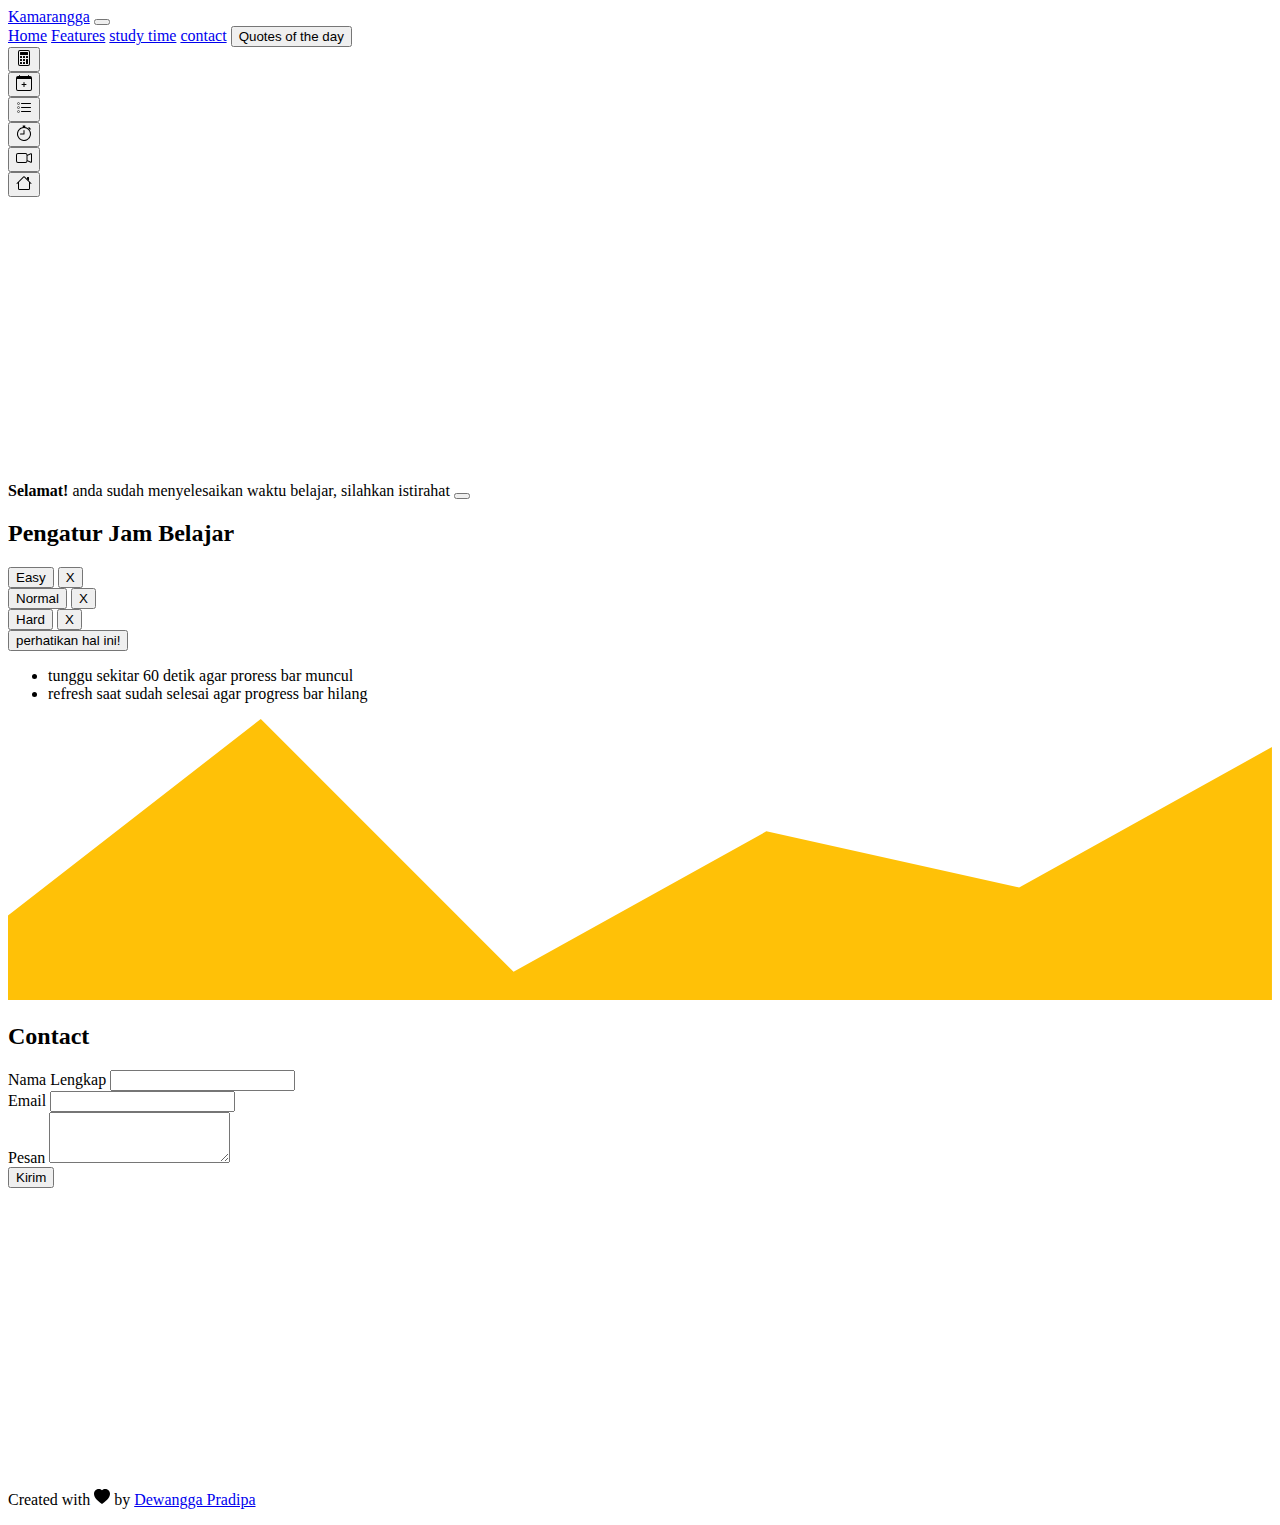
==== commit 99284330: "memperbaiki fitur navbar" ====
--- a/index.html
+++ b/index.html
@@ -6,224 +6,232 @@
     <meta name="viewport" content="width=device-width, initial-scale=1" />
 
     <!-- Bootstrap CSS -->
-    <link href="https://cdn.jsdelivr.net/npm/bootstrap@5.1.3/dist/css/bootstrap.min.css" rel="stylesheet" integrity="sha384-1BmE4kWBq78iYhFldvKuhfTAU6auU8tT94WrHftjDbrCEXSU1oBoqyl2QvZ6jIW3" crossorigin="anonymous" />
-    <link rel="stylesheet" href="style.css">
+    <link href="css/bootstrap.min.css" rel="stylesheet" integrity="sha384-1BmE4kWBq78iYhFldvKuhfTAU6auU8tT94WrHftjDbrCEXSU1oBoqyl2QvZ6jIW3" crossorigin="anonymous" />
+    <link rel="stylesheet" href="style.css" />
     <script src="main.js"></script>
+
     <title>Kamarangga</title>
   </head>
-  <body id="home">
-    <script src="https://cdn.jsdelivr.net/npm/bootstrap@5.1.3/dist/js/bootstrap.bundle.min.js" integrity="sha384-ka7Sk0Gln4gmtz2MlQnikT1wXgYsOg+OMhuP+IlRH9sENBO0LRn5q+8nbTov4+1p" crossorigin="anonymous"></script>
-
-    <!-- Header -->
-    <nav class="navbar navbar-expand-lg shadow-sm fixed-top navbar-light bg-light p-2">
-      <div class="container">
-        <a class="navbar-brand" href="index.html">Kamarangga</a>
-        <button class="navbar-toggler" type="button" data-toggle="collapse" data-target="#navbarNav" aria-controls="navbarNav" aria-expanded="false" aria-label="Toggle navigation">
+  <body class="home">
+    <!-- Navbar -->
+    <nav class="navbar navbar-expand-lg navbar-light bg-light fixed-top ">
+      <div class="container">
+        <a class="navbar-brand" href="#">Kamarangga</a>
+        <button class="navbar-toggler" type="button" data-bs-toggle="collapse" data-bs-target="#navbarNavAltMarkup" aria-controls="navbarNavAltMarkup" aria-expanded="false" aria-label="Toggle navigation">
           <span class="navbar-toggler-icon"></span>
         </button>
-        <div class="collapse navbar-collapse" id="navbarNav">
-          <ul class="navbar-nav ms-auto ">
-            <li class="nav-item active">
-              <a class="nav-link" href="#home">Home</a>
-            </li>
-            <li class="nav-item">
-              <a class="nav-link" href="#konten">Features</a>
-            </li>
-            <li class="nav-item">
-              <a class="nav-link" href="#kontak">contact</a>
-            </li>
-            <button class="btn btn-warning " onclick="notifikasi()">Quotes of the day</button>
-            </li>
-          </ul>
+        <div class="collapse navbar-collapse" id="navbarNavAltMarkup">
+          <div class="navbar-nav ms-auto">
+            <a class="nav-link active" aria-current="page" href="#home">Home</a>
+            <a class="nav-link" href="#fitur">Features</a>
+            <a class="nav-link" href="#time">study time</a>
+            <a class="nav-link" href="#kontak">contact</a>
+            <button class="btn btn-warning" onclick="notifikasi()">Quotes of the day</button>
+          </div>
         </div>
       </div>
     </nav>
-    <!-- Akhir Header -->
-
-
-
-    <!-- Konten -->
-    <section class="konten bg-warning" id="konten">
-      <div class="container pt-5">
-        <div class="row justify-content-center">
-          <div class="col-4 mb-4 mt-4">
-            <button class="btn btn-outline-dark p-4" onclick="window.location.href='https://mathsolver.microsoft.com/en'"  ><svg xmlns="http://www.w3.org/2000/svg" width="16" height="16" fill="currentColor" class="bi bi-calculator-fill" viewBox="0 0 16 16">
-              <path d="M2 2a2 2 0 0 1 2-2h8a2 2 0 0 1 2 2v12a2 2 0 0 1-2 2H4a2 2 0 0 1-2-2V2zm2 .5v2a.5.5 0 0 0 .5.5h7a.5.5 0 0 0 .5-.5v-2a.5.5 0 0 0-.5-.5h-7a.5.5 0 0 0-.5.5zm0 4v1a.5.5 0 0 0 .5.5h1a.5.5 0 0 0 .5-.5v-1a.5.5 0 0 0-.5-.5h-1a.5.5 0 0 0-.5.5zM4.5 9a.5.5 0 0 0-.5.5v1a.5.5 0 0 0 .5.5h1a.5.5 0 0 0 .5-.5v-1a.5.5 0 0 0-.5-.5h-1zM4 12.5v1a.5.5 0 0 0 .5.5h1a.5.5 0 0 0 .5-.5v-1a.5.5 0 0 0-.5-.5h-1a.5.5 0 0 0-.5.5zM7.5 6a.5.5 0 0 0-.5.5v1a.5.5 0 0 0 .5.5h1a.5.5 0 0 0 .5-.5v-1a.5.5 0 0 0-.5-.5h-1zM7 9.5v1a.5.5 0 0 0 .5.5h1a.5.5 0 0 0 .5-.5v-1a.5.5 0 0 0-.5-.5h-1a.5.5 0 0 0-.5.5zm.5 2.5a.5.5 0 0 0-.5.5v1a.5.5 0 0 0 .5.5h1a.5.5 0 0 0 .5-.5v-1a.5.5 0 0 0-.5-.5h-1zM10 6.5v1a.5.5 0 0 0 .5.5h1a.5.5 0 0 0 .5-.5v-1a.5.5 0 0 0-.5-.5h-1a.5.5 0 0 0-.5.5zm.5 2.5a.5.5 0 0 0-.5.5v4a.5.5 0 0 0 .5.5h1a.5.5 0 0 0 .5-.5v-4a.5.5 0 0 0-.5-.5h-1z"/>
-            </svg></button>
-          </div>
-          <div class="col-4 mb-4 mt-4">
-              <button class="btn btn-outline-dark p-4" onclick="window.location.href='jadwal.html'"><svg xmlns="http://www.w3.org/2000/svg" width="16" height="16" fill="currentColor" class="bi bi-calendar-plus" viewBox="0 0 16 16">
+    <!-- Akhir Navbar -->
+
+    <!-- menu -->
+    <section class="menu bg-warning" id="fitur">
+      <div class="container">
+        <div class="row justify-content-center text-center">
+          <div class="col-4 mt-4 mb-4">
+            <button class="btn btn-outline-secondary p-4" onclick="window.location.href='https://mathsolver.microsoft.com/en'">
+              <svg xmlns="http://www.w3.org/2000/svg" width="16" height="16" fill="currentColor" class="bi bi-calculator" viewBox="0 0 16 16">
+                <path d="M12 1a1 1 0 0 1 1 1v12a1 1 0 0 1-1 1H4a1 1 0 0 1-1-1V2a1 1 0 0 1 1-1h8zM4 0a2 2 0 0 0-2 2v12a2 2 0 0 0 2 2h8a2 2 0 0 0 2-2V2a2 2 0 0 0-2-2H4z"/>
+                <path d="M4 2.5a.5.5 0 0 1 .5-.5h7a.5.5 0 0 1 .5.5v2a.5.5 0 0 1-.5.5h-7a.5.5 0 0 1-.5-.5v-2zm0 4a.5.5 0 0 1 .5-.5h1a.5.5 0 0 1 .5.5v1a.5.5 0 0 1-.5.5h-1a.5.5 0 0 1-.5-.5v-1zm0 3a.5.5 0 0 1 .5-.5h1a.5.5 0 0 1 .5.5v1a.5.5 0 0 1-.5.5h-1a.5.5 0 0 1-.5-.5v-1zm0 3a.5.5 0 0 1 .5-.5h1a.5.5 0 0 1 .5.5v1a.5.5 0 0 1-.5.5h-1a.5.5 0 0 1-.5-.5v-1zm3-6a.5.5 0 0 1 .5-.5h1a.5.5 0 0 1 .5.5v1a.5.5 0 0 1-.5.5h-1a.5.5 0 0 1-.5-.5v-1zm0 3a.5.5 0 0 1 .5-.5h1a.5.5 0 0 1 .5.5v1a.5.5 0 0 1-.5.5h-1a.5.5 0 0 1-.5-.5v-1zm0 3a.5.5 0 0 1 .5-.5h1a.5.5 0 0 1 .5.5v1a.5.5 0 0 1-.5.5h-1a.5.5 0 0 1-.5-.5v-1zm3-6a.5.5 0 0 1 .5-.5h1a.5.5 0 0 1 .5.5v1a.5.5 0 0 1-.5.5h-1a.5.5 0 0 1-.5-.5v-1zm0 3a.5.5 0 0 1 .5-.5h1a.5.5 0 0 1 .5.5v4a.5.5 0 0 1-.5.5h-1a.5.5 0 0 1-.5-.5v-4z"/>
+              </svg>
+            </button>
+          </div>
+          <div class="col-4 mt-4 mb-4">
+            <button class="btn btn-outline-secondary p-4" onclick="window.location.href='jadwal.html'">
+              <svg xmlns="http://www.w3.org/2000/svg" width="16" height="16" fill="currentColor" class="bi bi-calendar-plus" viewBox="0 0 16 16">
                 <path d="M8 7a.5.5 0 0 1 .5.5V9H10a.5.5 0 0 1 0 1H8.5v1.5a.5.5 0 0 1-1 0V10H6a.5.5 0 0 1 0-1h1.5V7.5A.5.5 0 0 1 8 7z"/>
                 <path d="M3.5 0a.5.5 0 0 1 .5.5V1h8V.5a.5.5 0 0 1 1 0V1h1a2 2 0 0 1 2 2v11a2 2 0 0 1-2 2H2a2 2 0 0 1-2-2V3a2 2 0 0 1 2-2h1V.5a.5.5 0 0 1 .5-.5zM1 4v10a1 1 0 0 0 1 1h12a1 1 0 0 0 1-1V4H1z"/>
-              </svg></button>
-          </div>
-          <div class="col-4 mb-4 mt-4">
-              <button class="btn btn-outline-dark p-4" onclick="window.location.href='todolist.html'"><svg xmlns="http://www.w3.org/2000/svg" width="16" height="16" fill="currentColor" class="bi bi-list-task" viewBox="0 0 16 16">
-                <path fill-rule="evenodd" d="M2 2.5a.5.5 0 0 0-.5.5v1a.5.5 0 0 0 .5.5h1a.5.5 0 0 0 .5-.5V3a.5.5 0 0 0-.5-.5H2zM3 3H2v1h1V3z"/>
-                <path d="M5 3.5a.5.5 0 0 1 .5-.5h9a.5.5 0 0 1 0 1h-9a.5.5 0 0 1-.5-.5zM5.5 7a.5.5 0 0 0 0 1h9a.5.5 0 0 0 0-1h-9zm0 4a.5.5 0 0 0 0 1h9a.5.5 0 0 0 0-1h-9z"/>
-                <path fill-rule="evenodd" d="M1.5 7a.5.5 0 0 1 .5-.5h1a.5.5 0 0 1 .5.5v1a.5.5 0 0 1-.5.5H2a.5.5 0 0 1-.5-.5V7zM2 7h1v1H2V7zm0 3.5a.5.5 0 0 0-.5.5v1a.5.5 0 0 0 .5.5h1a.5.5 0 0 0 .5-.5v-1a.5.5 0 0 0-.5-.5H2zm1 .5H2v1h1v-1z"/>
-              </svg></button>
-          </div>
-          <div class="col-4 mb-4 mt-4">
-              <button class="btn btn-outline-dark p-4" onclick="window.location.href='timer.html'"><svg xmlns="http://www.w3.org/2000/svg" width="16" height="16" fill="currentColor" class="bi bi-stopwatch" viewBox="0 0 16 16">
+              </svg>
+            </button>
+          </div>
+          <div class="col-4 mt-4 mb-4">
+            <button class="btn btn-outline-secondary p-4" onclick="window.location.href='todolist.html'"><svg xmlns="http://www.w3.org/2000/svg" width="16" height="16" fill="currentColor" class="bi bi-list-task" viewBox="0 0 16 16">
+              <path fill-rule="evenodd" d="M2 2.5a.5.5 0 0 0-.5.5v1a.5.5 0 0 0 .5.5h1a.5.5 0 0 0 .5-.5V3a.5.5 0 0 0-.5-.5H2zM3 3H2v1h1V3z"/>
+              <path d="M5 3.5a.5.5 0 0 1 .5-.5h9a.5.5 0 0 1 0 1h-9a.5.5 0 0 1-.5-.5zM5.5 7a.5.5 0 0 0 0 1h9a.5.5 0 0 0 0-1h-9zm0 4a.5.5 0 0 0 0 1h9a.5.5 0 0 0 0-1h-9z"/>
+              <path fill-rule="evenodd" d="M1.5 7a.5.5 0 0 1 .5-.5h1a.5.5 0 0 1 .5.5v1a.5.5 0 0 1-.5.5H2a.5.5 0 0 1-.5-.5V7zM2 7h1v1H2V7zm0 3.5a.5.5 0 0 0-.5.5v1a.5.5 0 0 0 .5.5h1a.5.5 0 0 0 .5-.5v-1a.5.5 0 0 0-.5-.5H2zm1 .5H2v1h1v-1z"/>
+            </svg></button>
+          </div>
+          <div class="col-4 mt-4 mb-4">
+              <button class="btn btn-outline-secondary p-4" onclick="window.location.href='timer.html'"><svg xmlns="http://www.w3.org/2000/svg" width="16" height="16" fill="currentColor" class="bi bi-stopwatch" viewBox="0 0 16 16">
                 <path d="M8.5 5.6a.5.5 0 1 0-1 0v2.9h-3a.5.5 0 0 0 0 1H8a.5.5 0 0 0 .5-.5V5.6z"/>
                 <path d="M6.5 1A.5.5 0 0 1 7 .5h2a.5.5 0 0 1 0 1v.57c1.36.196 2.594.78 3.584 1.64a.715.715 0 0 1 .012-.013l.354-.354-.354-.353a.5.5 0 0 1 .707-.708l1.414 1.415a.5.5 0 1 1-.707.707l-.353-.354-.354.354a.512.512 0 0 1-.013.012A7 7 0 1 1 7 2.071V1.5a.5.5 0 0 1-.5-.5zM8 3a6 6 0 1 0 .001 12A6 6 0 0 0 8 3z"/>
               </svg></button>
-          </div>
-          <div class="col-4 mb-4 mt-4">
-              <button class="btn btn-outline-dark p-4" onclick="window.location.href='https://meet.google.com/'"><svg xmlns="http://www.w3.org/2000/svg" width="16" height="16" fill="currentColor" class="bi bi-camera-video" viewBox="0 0 16 16">
-                <path fill-rule="evenodd" d="M0 5a2 2 0 0 1 2-2h7.5a2 2 0 0 1 1.983 1.738l3.11-1.382A1 1 0 0 1 16 4.269v7.462a1 1 0 0 1-1.406.913l-3.111-1.382A2 2 0 0 1 9.5 13H2a2 2 0 0 1-2-2V5zm11.5 5.175 3.5 1.556V4.269l-3.5 1.556v4.35zM2 4a1 1 0 0 0-1 1v6a1 1 0 0 0 1 1h7.5a1 1 0 0 0 1-1V5a1 1 0 0 0-1-1H2z"/>
-              </svg></button>
-          </div>
-          <div class="col-4 mb-4 mt-4">
-              <button class="btn btn-outline-dark p-4" onclick="window.location.href='https://classroom.google.com/u/0/'"><svg xmlns="http://www.w3.org/2000/svg" width="16" height="16" fill="currentColor" class="bi bi-house" viewBox="0 0 16 16">
-                <path fill-rule="evenodd" d="M2 13.5V7h1v6.5a.5.5 0 0 0 .5.5h9a.5.5 0 0 0 .5-.5V7h1v6.5a1.5 1.5 0 0 1-1.5 1.5h-9A1.5 1.5 0 0 1 2 13.5zm11-11V6l-2-2V2.5a.5.5 0 0 1 .5-.5h1a.5.5 0 0 1 .5.5z"/>
-                <path fill-rule="evenodd" d="M7.293 1.5a1 1 0 0 1 1.414 0l6.647 6.646a.5.5 0 0 1-.708.708L8 2.207 1.354 8.854a.5.5 0 1 1-.708-.708L7.293 1.5z"/>
-              </svg></button>
-          </div>
-        </div>
-      </div>
-      <svg xmlns="http://www.w3.org/2000/svg" viewBox="0 0 1440 320"><path fill="#ffffff" fill-opacity="1" d="M0,160L40,149.3C80,139,160,117,240,133.3C320,149,400,203,480,192C560,181,640,107,720,96C800,85,880,139,960,144C1040,149,1120,107,1200,101.3C1280,96,1360,128,1400,144L1440,160L1440,320L1400,320C1360,320,1280,320,1200,320C1120,320,1040,320,960,320C880,320,800,320,720,320C640,320,560,320,480,320C400,320,320,320,240,320C160,320,80,320,40,320L0,320Z"></path></svg>
+            </button>
+          </div>
+          <div class="col-4 mt-4 mb-4">
+            <button class="btn btn-outline-secondary p-4" onclick="window.location.href='https://meet.google.com/'"><svg xmlns="http://www.w3.org/2000/svg" width="16" height="16" fill="currentColor" class="bi bi-camera-video" viewBox="0 0 16 16">
+              <path fill-rule="evenodd" d="M0 5a2 2 0 0 1 2-2h7.5a2 2 0 0 1 1.983 1.738l3.11-1.382A1 1 0 0 1 16 4.269v7.462a1 1 0 0 1-1.406.913l-3.111-1.382A2 2 0 0 1 9.5 13H2a2 2 0 0 1-2-2V5zm11.5 5.175 3.5 1.556V4.269l-3.5 1.556v4.35zM2 4a1 1 0 0 0-1 1v6a1 1 0 0 0 1 1h7.5a1 1 0 0 0 1-1V5a1 1 0 0 0-1-1H2z"/>
+            </svg></button>
+          </div>
+          <div class="col-4 mt-4 mb-4">
+            <button class="btn btn-outline-secondary p-4" onclick="window.location.href='https://classroom.google.com/u/0/'"><svg xmlns="http://www.w3.org/2000/svg" width="16" height="16" fill="currentColor" class="bi bi-house" viewBox="0 0 16 16">
+              <path fill-rule="evenodd" d="M2 13.5V7h1v6.5a.5.5 0 0 0 .5.5h9a.5.5 0 0 0 .5-.5V7h1v6.5a1.5 1.5 0 0 1-1.5 1.5h-9A1.5 1.5 0 0 1 2 13.5zm11-11V6l-2-2V2.5a.5.5 0 0 1 .5-.5h1a.5.5 0 0 1 .5.5z"/>
+              <path fill-rule="evenodd" d="M7.293 1.5a1 1 0 0 1 1.414 0l6.647 6.646a.5.5 0 0 1-.708.708L8 2.207 1.354 8.854a.5.5 0 1 1-.708-.708L7.293 1.5z"/>
+            </svg></button>
+          </div>
+        </div>
+      </div>
+      <svg xmlns="http://www.w3.org/2000/svg" viewBox="0 0 1440 320"><path fill="#ffffff" fill-opacity="1" d="M0,96L240,64L480,160L720,96L960,192L1200,32L1440,32L1440,320L1200,320L960,320L720,320L480,320L240,320L0,320Z"></path></svg>
     </section>
-    
-    <!-- Akhir Konten -->
-
-    <!-- Pengatur Jam Belajar -->
-    <section class="container side">
-      <div class="alert myAlert alert-success alert-dismissible fade show mt-3 d-none" role="alert">
-        <strong>Selamat!</strong> anda sudah menyelesaikan waktu belajar, dilahkan istirahat
-        <button type="button" class="btn-close" data-bs-dismiss="alert" aria-label="Close"></button>
-      </div>
-      <div class="row mt-3">
-        <div class="col justify-content-center"><h2 class="mb-sm-5 text-center">Pengatur Jam Belajar</h2></div>
-      </div>
-
-      <div class="row web text-center mb-3 justify-content-center">
-          <div class=" col-md-2 btnEasy mb-3">
+    <!-- Akhir menu -->
+
+    <!-- Time Study -->
+    <section class="studytime" id="time">
+      <div class="container">
+        <div class="row justify-content-center">
+          <div class="col-8">
+            <div class="alert myAlert alert-success alert-dismissible fade show mt-3  d-none" role="alert">
+              <strong>Selamat!</strong> anda sudah menyelesaikan waktu belajar, silahkan istirahat
+              <button type="button" class="btn-close" data-bs-dismiss="alert" aria-label="Close"></button>
+            </div>
+          </div>
+        </div>
+
+        <div class="row">
+          <div class="col justify-content-center text-center">
+            <h2>Pengatur Jam Belajar</h2>
+          </div>
+        </div>
+
+        <div class="row web text-center mb-3 justify-content-center">
+          <div class=" col-md-2 btnEasy mb-3 btn-group">
             <button type="button" class="btn btn-outline-success "  onclick="document.getElementById('btnEasy').style.display= 'block'"> Easy</button>
             <button class="btn btn-outline-success" onclick="document.getElementById('btnEasy').style.display= 'none'" >X</button>
           </div>
-          <div class="col-md-2 btnMed mb-3">
-            <button type="button" class="btn btn-outline-warning"  onclick="document.getElementById('btnMed').style.display= 'block'"> Medium</button>
+          <div class="col-md-2 btnMed mb-3 btn-group">
+            <button type="button" class="btn btn-outline-warning"  onclick="document.getElementById('btnMed').style.display= 'block'"> Normal</button>
             <button class="btn btn-outline-warning"  onclick="document.getElementById('btnMed').style.display= 'none'" >X</button>
           </div>
-          <div class="col-md-2 btnHard">
+          <div class="col-md-2 btnHard mb-3 btn-group">
             <button type="button" class="btn btn-outline-danger"  onclick="document.getElementById('btnHard').style.display= 'block'"> Hard</button>
             <button class="btn btn-outline-danger"  onclick="document.getElementById('btnHard').style.display= 'none'" >X</button>
           </div>
-      </div>
-      <div class="row">
-        <div id="row myProgress" class="col">
-          <div id="myBar" class="progress-bar progress-bar-striped progress-bar-animated">
+        </div>
+
+        <div class="row justify-content-center text-center">
+          <div class="col-8 justify-content-center text-center" id="myProgress row">
+            <div id="myBar" class="progress-bar progress-bar-striped progress-bar-animated rounded-2">
               <div id="label"></div>
-      </div>
+            </div>
+         </div>
+        <div class="row masalah text-center justify-content-center mt-3">
+          <div class="col-8 justify-content-center text-center ">
+            <button class="btn btn-warning btnmasalah" id="btnEasy" style="display: none;" onclick="moveEasy()">Mulai Belajar</button> 
+            <button class="btn btn-warning btnmasalah" id="btnMed" style="display: none;" onclick="moveMed()">Mulai Belajar</button> 
+            <button class="btn btn-warning btnmasalah" id="btnHard" style="display: none;" onclick="moveHard()">Mulai Belajar</button> 
             
-        </div>
-      </div>
-      <div class="row masalah text-center mt-3">
-        <div class="col-12 ">
-          <button class="btn btn-warning btnmasalah" id="btnEasy" style="display: none;" onclick="moveEasy()">Mulai Belajar</button> 
-          <button class="btn btn-warning btnmasalah" id="btnMed" style="display: none;" onclick="moveMed()">Mulai Belajar</button> 
-          <button class="btn btn-warning btnmasalah" id="btnHard" style="display: none;" onclick="moveHard()">Mulai Belajar</button> 
-          
-          <div class="btn-group">
-            <button class="btn btn-secondary btn-sm dropdown-toggle mt-3 mb-5" type="button" data-bs-toggle="dropdown" aria-expanded="false">
-            perhatikan hal ini saat menggunakan            </button>
-            <ul class="dropdown-menu">
-            <li>tunggu sekitar 60 detik agar proress bar muncul</li>
-              <li>refresh saat sudah selesai agar progress bar hilang</li>
-            </ul>
+            <div class="btn-group col">
+              <button class="btn btn-secondary btn-sm dropdown-toggle mt-3 mb-5" type="button" data-bs-toggle="dropdown" aria-expanded="false">
+              perhatikan hal ini!</button>
+              <ul class="dropdown-menu">
+                <li>tunggu sekitar 60 detik agar proress bar muncul</li>
+                <li>refresh saat sudah selesai agar progress bar hilang</li>
+              </ul>
+            </div>
           </div>
         </div>
       </div>
       <script>
-      const alert = document.querySelector(".myAlert");
-const myBar = document.querySelector(".myBar");
-
-function moveEasy() {
-  var elem = document.getElementById("myBar");
-  var width = 1;
-  var id = setInterval(frame, 30000);
-  function frame() {
-    if (width >= 100) {
-      clearInterval(id);
-      alert.classList.toggle("d-none");
-    } else {
-      width++;
-      elem.style.width = width + "%";
-      document.getElementById("label").innerHTML = width * 1 + "%";
+        const alert = document.querySelector(".myAlert");
+  const myBar = document.querySelector(".myBar");
+  
+  function moveEasy() {
+    var elem = document.getElementById("myBar");
+    var width = 1;
+    var id = setInterval(frame, 18000);
+    function frame() {
+      if (width >= 100) {
+        clearInterval(id);
+        alert.classList.toggle("d-none");
+      } else {
+        width++;
+        elem.style.width = width + "%";
+        document.getElementById("label").innerHTML = width * 1 + "%";
+      }
     }
   }
-}
-function moveMed() {
-  var elem = document.getElementById("myBar");
-  var width = 1;
-  var id = setInterval(frame, 50);
-  function frame() {
-    if (width >= 100) {
-      clearInterval(id);
-      alert.classList.toggle("d-none");
-    } else {
-      width++;
-      elem.style.width = width + "%";
-      document.getElementById("label").innerHTML = width * 1 + "%";
+  function moveMed() {
+    var elem = document.getElementById("myBar");
+    var width = 1;
+    var id = setInterval(frame, 30000);
+    function frame() {
+      if (width >= 100) {
+        clearInterval(id);
+        alert.classList.toggle("d-none");
+      } else {
+        width++;
+        elem.style.width = width + "%";
+        document.getElementById("label").innerHTML = width * 1 + "%";
+      }
     }
   }
-}
-function moveHard() {
-  var elem = document.getElementById("myBar");
-  var width = 1;
-  var id = setInterval(frame, 500);
-  function frame() {
-    if (width >= 100) {
-      clearInterval(id);
-      alert.classList.toggle("d-none");
-    } else {
-      width++;
-      elem.style.width = width + "%";
-      document.getElementById("label").innerHTML = width * 1 + "%";
+  function moveHard() {
+    var elem = document.getElementById("myBar");
+    var width = 1;
+    var id = setInterval(frame, 60000);
+    function frame() {
+      if (width >= 100) {
+        clearInterval(id);
+        alert.classList.toggle("d-none");
+      } else {
+        width++;
+        elem.style.width = width + "%";
+        document.getElementById("label").innerHTML = width * 1 + "%";
+      }
     }
   }
-}
-</script>
-  </section>
-    <!-- akhir pengatur -->
-
-    <!-- Contact -->
-    <svg class="wives mt-1" xmlns="http://www.w3.org/2000/svg" viewBox="0 0 1440 320"><path fill="#ffc107" fill-opacity="1" d="M0,64L48,96C96,128,192,192,288,213.3C384,235,480,213,576,186.7C672,160,768,128,864,101.3C960,75,1056,53,1152,53.3C1248,53,1344,75,1392,85.3L1440,96L1440,320L1392,320C1344,320,1248,320,1152,320C1056,320,960,320,864,320C768,320,672,320,576,320C480,320,384,320,288,320C192,320,96,320,48,320L0,320Z"></path></svg>
-    <section class="contact bg-warning" id="kontak">
-      <div class="row text-center">
-        <div class="col">
-          <h2>Contact Me</h2>
-        </div>
-      </div>
-      <div class="row justify-content-center">
-        <div class="col-6">
-          <form>
-            <div class="mb-3">
-              <label for="name" class="form-label">Nama Lengkap</label>
-              <input type="text" class="form-control bg-warning" id="name" aria-describedby="name" />
-            </div>
-            <div class="mb-3">
-              <label for="email" class="form-label">Email</label>
-              <input type="email" class="form-control bg-warning" id="email" />
-            </div>
-            <div class="mb-3">
-              <label for="pesan" class="form-label">Pesan</label>
-              <textarea class="form-control bg-warning" id="pesan" rows="3"></textarea>
-            </div>
-            <button type="submit" class="btn btn-outline-light">Kirim</button>
-          </form>
-        </div>
-      </div>
-      <svg xmlns="http://www.w3.org/2000/svg" viewBox="0 0 1440 320"><path fill="#ffffff" fill-opacity="1" d="M0,128L40,149.3C80,171,160,213,240,224C320,235,400,213,480,197.3C560,181,640,171,720,149.3C800,128,880,96,960,85.3C1040,75,1120,85,1200,85.3C1280,85,1360,75,1400,69.3L1440,64L1440,320L1400,320C1360,320,1280,320,1200,320C1120,320,1040,320,960,320C880,320,800,320,720,320C640,320,560,320,480,320C400,320,320,320,240,320C160,320,80,320,40,320L0,320Z"></path></svg>
+  </script>
     </section>
-    <!-- Akhir Contact -->
-
-    <!-- footer -->
-    <footer>
-      <p class="text-center">Created with <svg xmlns="http://www.w3.org/2000/svg" width="16" height="16" fill="bg-danger" class="bi bi-heart-fill" viewBox="0 0 16 16">
-        <path fill-rule="evenodd" d="M8 1.314C12.438-3.248 23.534 4.735 8 15-7.534 4.736 3.562-3.248 8 1.314z"/>
-      </svg> by <a href="https://www.instagram.com/dewnggprdp/" class="text-black">Dewangga Pradipa</a></p>
-    </footer>
-    <!-- Akhir footer -->
+    <svg xmlns="http://www.w3.org/2000/svg" viewBox="0 0 1440 320"><path fill="#ffc107" fill-opacity="1" d="M0,224L288,0L576,288L864,128L1152,192L1440,32L1440,320L1152,320L864,320L576,320L288,320L0,320Z"></path></svg>
+    
+    <!-- Akhir Time study -->
+    
+    <section class="bg-warning" id="kontak">
+      <div class="container">
+        <div class="row text-center mb-3">
+          <div class="col">
+            <h2>Contact</h2>
+          </div>
+        </div>
+        <div class="row justify-content-center">
+          <div class="col-6">
+            <form>
+              <div class="mb-3">
+                <label for="name" class="form-label">Nama Lengkap</label>
+                <input type="text" class="form-control bg-warning" id="name" aria-describedby="name" />
+              </div>
+              <div class="mb-3">
+                <label for="email" class="form-label">Email</label>
+                <input type="email" class="form-control bg-warning" id="email" />
+              </div>
+              <div class="mb-3">
+                <label for="pesan" class="form-label">Pesan</label>
+                <textarea class="form-control bg-warning" id="pesan" rows="3"></textarea>
+              </div>
+              <button type="submit" class="btn btn-outline-light mb-3">Kirim</button>
+            </form>
+          </div>
+        </div>
+      </div>
+      <svg xmlns="http://www.w3.org/2000/svg" viewBox="0 0 1440 320"><path fill="#fff" fill-opacity="1" d="M0,64L240,160L480,32L720,192L960,128L1200,224L1440,64L1440,320L1200,320L960,320L720,320L480,320L240,320L0,320Z"></path></svg>
+    </section>
+
+        <!-- footer -->
+        <footer>
+          <p class="text-center">Created with <svg xmlns="http://www.w3.org/2000/svg" width="16" height="16" fill="bg-danger" class="bi bi-heart-fill" viewBox="0 0 16 16">
+            <path fill-rule="evenodd" d="M8 1.314C12.438-3.248 23.534 4.735 8 15-7.534 4.736 3.562-3.248 8 1.314z"/>
+          </svg> by <a href="https://www.instagram.com/dewnggprdp/" class="text-black">Dewangga Pradipa</a></p>
+        </footer>
+        <!-- Akhir footer -->
+    <script src="https://cdn.jsdelivr.net/npm/bootstrap@5.1.3/dist/js/bootstrap.bundle.min.js" integrity="sha384-ka7Sk0Gln4gmtz2MlQnikT1wXgYsOg+OMhuP+IlRH9sENBO0LRn5q+8nbTov4+1p" crossorigin="anonymous"></script>
+  </body>
+</html>
